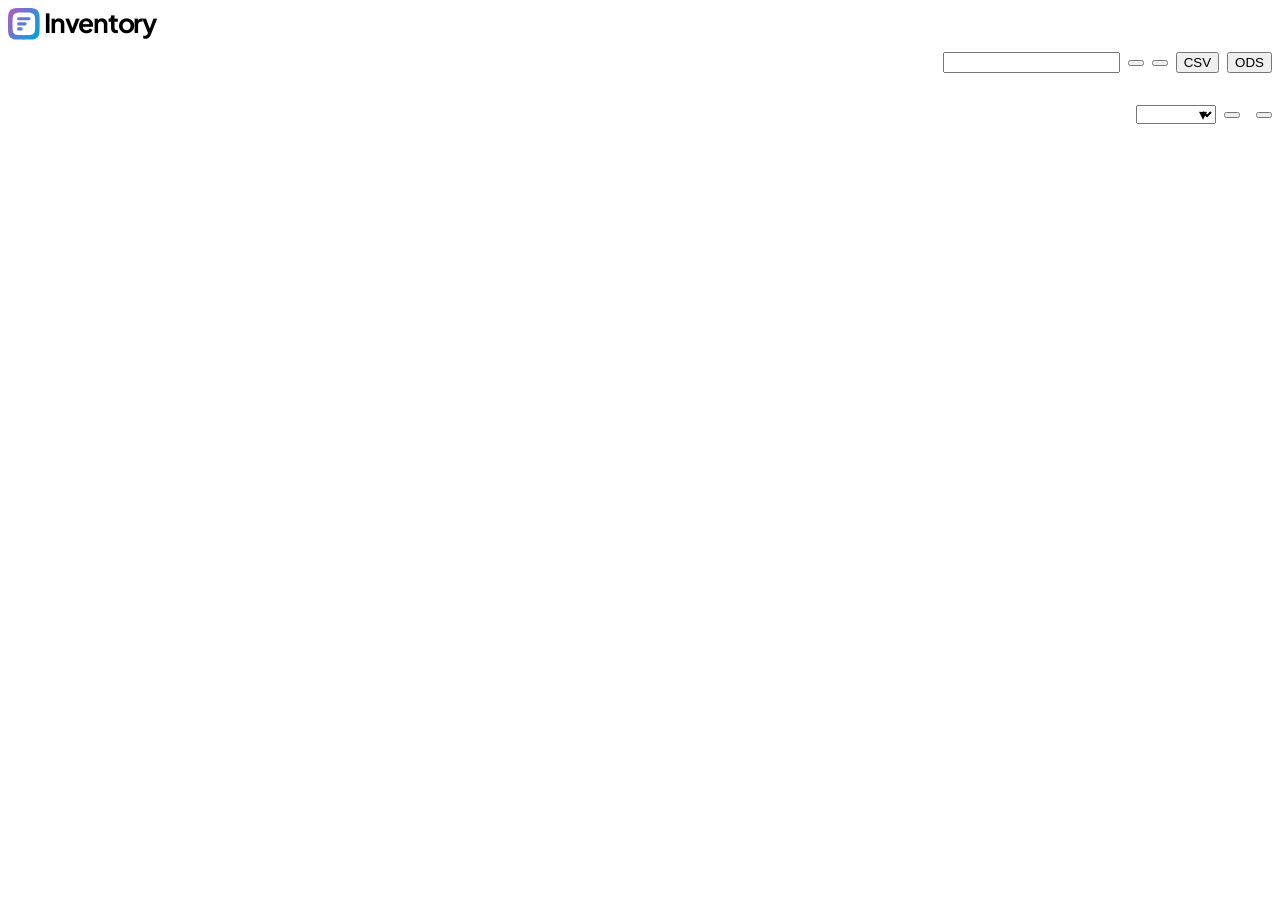
==== Jellyfin.Plugin.Inventory/Configuration/configPage.html @ 5aadf38c "feat: add genre and people columns and list audiobooks by book Added - A Genres column, where season" ====
<!DOCTYPE html>
<html lang="en">
<head>
    <meta charset="utf-8">
    <title>Inventory</title>
</head>
<body>
<div id="InventoryPage" data-role="page" class="page type-interior pluginConfigurationPage" data-require="emby-input,emby-button,emby-select">
    <div data-role="content">
        <div class="content-primary">
            <style>
                /* The web client sizes a page to the window below the app bar, and the table takes what the rest leaves. */
                #InventoryPage, #InventoryPage > [data-role="content"], #InventoryPage .content-primary {
                    display: flex; flex-direction: column; min-height: 0;
                }
                #InventoryPage > [data-role="content"], #InventoryPage .content-primary { flex: 1 1 auto; }
                /* Clipped, a window too low for the table's least height would cut the pager off. */
                #InventoryPage > [data-role="content"] { overflow: visible; }
                /* The web client keeps room for the music controls twice, and they only show while something plays. */
                #InventoryPage .content-primary { padding-bottom: 0 !important; }
                #InventoryPage { padding-bottom: 1em !important; }
                @font-face { font-family: "InventoryBrand"; font-weight: 700; font-display: block;
                    src: url([data-uri]) format("woff2"); }
                #InventoryPage .invBrand { line-height: 1; margin: 0 0 .35em; }
                .invBrand a {
                    display: inline-flex; align-items: center; gap: .18em; color: var(--jf-palette-text-primary, inherit);
                    text-decoration: none; font: 700 1.1em/1 "InventoryBrand", sans-serif; letter-spacing: -.05em;
                }
                .invBrand svg { width: 1.2em; height: 1.2em; flex: none; }
                /* The logo centers the capitals on the mark, and the box of the line sits 0.036em above them. */
                .invBrand span { position: relative; top: -.036em; }
                body:has(.nowPlayingBar:not(.nowPlayingBar-hidden)) #InventoryPage { padding-bottom: 5em !important; }
                .invBar { display: flex; flex-wrap: wrap; gap: .5em; align-items: center; margin-bottom: 1em; }
                .invTypes { display: flex; flex-wrap: wrap; gap: .4em; flex: 1 1 auto; }
                .invTools { display: flex; flex-wrap: wrap; gap: .5em; align-items: center; }
                .invType {
                    padding: .45em 1em; border-radius: 2em; cursor: pointer; border: none;
                    font-size: inherit; font-family: inherit; white-space: nowrap;
                    background: var(--jf-palette-action-hover, rgba(255,255,255,.08));
                    color: var(--jf-palette-text-primary, inherit);
                }
                .invType.selected {
                    background: var(--jf-palette-primary-main, #00a4dc);
                    color: var(--jf-palette-primary-contrastText, #000);
                }
                .invType .invCount { opacity: .7; margin-inline-start: .5em; display: inline-block;
                    min-width: .95em; text-align: right; position: relative; }
                .invType.invLoad .invCount { visibility: hidden; }
                .invType.invLoad .invCount::after { content: ""; visibility: visible;
                    position: absolute; inset: 0; margin: auto; width: .85em; height: .85em;
                    border-radius: 50%; border: .12em solid transparent;
                    border: .12em solid color-mix(in srgb, currentColor 22%, transparent);
                    border-top-color: currentColor; animation: invSpin .8s linear infinite; }
                .invLevels { display: flex; flex-wrap: wrap; gap: .6em; align-items: center; margin-bottom: 1em; }
                .invLevels label { color: var(--jf-palette-text-secondary, inherit); }
                .invLevels select { width: auto; min-width: 12em; }
                .invTable th.dragging { opacity: .4; }
                .invTable th.dropBefore { box-shadow: inset 2px 0 0 var(--jf-palette-primary-main, #00a4dc); }
                .invTable th.dropAfter { box-shadow: inset -2px 0 0 var(--jf-palette-primary-main, #00a4dc); }
                [dir="rtl"] .invTable th.dropBefore { box-shadow: inset -2px 0 0 var(--jf-palette-primary-main, #00a4dc); }
                [dir="rtl"] .invTable th.dropAfter { box-shadow: inset 2px 0 0 var(--jf-palette-primary-main, #00a4dc); }
                .invSearch { flex: 1 1 10em; max-width: 20em; }
                .invPanel {
                    border: 1px solid var(--jf-palette-divider, rgba(255,255,255,.15));
                    border-radius: var(--jf-shape-borderRadius, 4px);
                    padding: 1em; margin-bottom: 1em;
                    background: var(--jf-palette-background-paper, rgba(255,255,255,.03));
                }
                .invGroups { display: flex; flex-wrap: wrap; gap: 2em; }
                .invGroup h4 { margin: 0 0 .5em; color: var(--jf-palette-text-secondary, inherit); font-weight: 500; }
                .invGroup label { display: block; padding: .15em 0; cursor: pointer; }
                .invGroup input { margin-inline-end: .5em; accent-color: var(--jf-palette-primary-main, #00a4dc); }
                .invFilter { display: flex; flex-wrap: wrap; gap: .5em; align-items: center; margin-bottom: .6em; }
                .invFilter select { width: auto; min-width: 9em; }
                .invFilter .invOp select { min-width: 5em; }
                .invFilter input { width: auto; max-width: 14em; }
                .invFilter .invUnit { color: var(--jf-palette-text-secondary, inherit); }
                .invDrop {
                    border: none; background: none; cursor: pointer; padding: 0; font-size: 1.3em;
                    color: var(--jf-palette-text-secondary, inherit); min-width: 24px; min-height: 24px;
                }
                .invDrop:hover { color: var(--jf-palette-primary-main, #00a4dc); }
                .invScroll {
                    flex: 0 0 auto; min-height: 0; overflow: auto;
                    border-radius: var(--jf-shape-borderRadius, 4px);
                }
                /* Only rows that fill the least height give way to a low window, or a short table shrinks out of sight. */
                .invScroll:has(tbody tr:nth-child(5)) { flex-shrink: 1; min-height: 12em; }
                .invFilter input[aria-invalid="true"] { box-shadow: inset 0 0 0 2px var(--jf-palette-error-main, #f44336); }
                table.invTable { border-collapse: collapse; width: 100%; font-size: .92em; }
                .invTable th, .invTable td {
                    padding: .5em .75em; text-align: start; white-space: nowrap;
                    border-bottom: 1px solid var(--jf-palette-divider, rgba(255,255,255,.1));
                }
                /* Firefox draws sticky cells a little low after a wheel scroll, and the rows show above them. */
                .invTable thead { position: sticky; top: 0; z-index: 1; }
                .invTable th {
                    cursor: pointer; user-select: none; font-weight: 600;
                    background: var(--jf-palette-background-paper, #202020);
                    color: var(--jf-palette-text-secondary, inherit);
                    /* The collapsed border belongs to the table and scrolls away under the header. */
                    border-bottom: none;
                    box-shadow: inset 0 -1px 0 var(--jf-palette-divider, rgba(127,127,127,.35));
                }
                .invTable th:hover, .invTable th:focus-visible { color: var(--jf-palette-text-primary, inherit); }
                .invTable th.sorted { color: var(--jf-palette-primary-main, #00a4dc); }
                .invTable tbody tr:hover { background: var(--jf-palette-action-hover, rgba(255,255,255,.06)); }
                .invTable .num { text-align: end; font-variant-numeric: tabular-nums; }
                .invTable td.name { white-space: normal; min-width: 16em; }
                .invTable td.name a { color: inherit; text-decoration: none; }
                .invTable td.name a:hover { color: var(--jf-palette-primary-main, #00a4dc); text-decoration: underline; }
                .invTable td.path span, .invTable td.list span {
                    display: inline-block; max-width: 28em; overflow: hidden;
                    text-overflow: ellipsis; white-space: nowrap; vertical-align: bottom;
                }
                .invTable tr[data-depth="1"] { background: var(--jf-palette-action-hover, rgba(127,127,127,.05)); }
                .invTable tr[data-depth="2"] { background: var(--jf-palette-action-selected, rgba(127,127,127,.09)); }
                .invTwisty {
                    border: none; background: none; cursor: pointer; padding: 0; padding-inline-end: .4em;
                    color: var(--jf-palette-text-secondary, inherit); font-size: .8em;
                    width: 2em; min-width: 24px; min-height: 24px;
                }
                .invTwisty:hover { color: var(--jf-palette-primary-main, #00a4dc); }
                .invTwisty:focus-visible, .invType:focus-visible, .invDrop:focus-visible, .invTable th:focus-visible, .invBrand a:focus-visible {
                    outline: 2px solid var(--jf-palette-primary-main, #00a4dc); outline-offset: -2px;
                }
                .invIndent { display: inline-block; }
                .invLead { display: flex; align-items: baseline; }
                .invLead > .invIndent, .invLead > .invTwisty { flex: none; }
                .invFoot { display: flex; flex-wrap: wrap; gap: 1em; align-items: center; margin-top: 1em; }
                .invTotals { flex: 1 1 auto; color: var(--jf-palette-text-secondary, inherit); }
                .invPager { display: flex; flex-wrap: wrap; gap: .5em; align-items: center; }
                .invPager label { color: var(--jf-palette-text-secondary, inherit); }
                .invPager select { width: auto; min-width: 6em; }
                .invEmpty { padding: 2em; text-align: center; color: var(--jf-palette-text-secondary, inherit); }
                /* The class that takes the native arrow away applies whether or not the web
                   client got as far as inserting its own. */
                .invSelect { position: relative; display: inline-flex; align-items: center; }
                .invSelect > select { padding-inline-end: 1.9em; }
                .invSelect::after {
                    content: "\25be"; position: absolute; inset-inline-end: .55em;
                    pointer-events: none; color: var(--jf-palette-text-secondary, inherit);
                }
                @keyframes invSpin { to { transform: rotate(360deg); } }
                .invBusy { position: relative; }
                .invBusy > span { visibility: hidden; }
                /* Auto margins rather than half its own size, which the border would offset. */
                .invBusy::after { content: ""; position: absolute; inset: 0; margin: auto;
                    width: 1.1em; height: 1.1em; border-radius: 50%;
                    border: .15em solid transparent;
                    border: .15em solid color-mix(in srgb, currentColor 22%, transparent);
                    border-top-color: currentColor;
                    animation: invSpin .8s linear infinite; }
                /* jellyfin-web carries no disabled state for these buttons. */
                #InventoryPage button[disabled] { opacity: .5; pointer-events: none; }
                .invTwisty[data-busy] { animation: invSpin .8s linear infinite; }
                @media (prefers-reduced-motion: reduce) {
                    .invBusy::after, .invType.invLoad .invCount::after,
                    .invTwisty[data-busy] { animation-duration: 2.4s; }
                }
            </style>

            <h2 class="sectionTitle invBrand">
                <a href="https://github.com/ivenos/jellyfin_inventory" target="_blank" rel="noopener noreferrer" title="github.com/ivenos/jellyfin_inventory">
                    <svg viewBox="32 32 448 448" aria-hidden="true" focusable="false">
                        <defs><linearGradient id="invMarkGradient" gradientUnits="userSpaceOnUse" x1="34" y1="128" x2="478" y2="384"><stop offset="0" stop-color="#AA5CC3"/><stop offset="1" stop-color="#00A4DC"/></linearGradient></defs>
                        <path fill="url(#invMarkGradient)" fill-rule="evenodd" d="M480 256C480 286.2 479.7 326.1 479.1 346.6C478.6 367.1 477.7 369.6 476.6 378.8C475.4 388.1 474 395.2 472.3 402.2C470.5 409.1 468.5 415 466.1 420.6C463.8 426.2 461.1 431.1 458.1 435.7C455.1 440.2 451.8 444.3 448 448C444.3 451.8 440.2 455.1 435.7 458.1C431.1 461.1 426.2 463.8 420.6 466.1C415 468.5 409.1 470.5 402.2 472.3C395.2 474 388.1 475.4 378.8 476.6C369.6 477.7 367.1 478.6 346.6 479.1C326.1 479.7 286.2 480 256 480C225.8 480 185.9 479.7 165.4 479.1C144.9 478.6 142.4 477.7 133.2 476.6C123.9 475.4 116.8 474 109.8 472.3C102.9 470.5 97 468.5 91.4 466.1C85.8 463.8 80.9 461.1 76.3 458.1C71.8 455.1 67.7 451.8 64 448C60.2 444.3 56.9 440.2 53.9 435.7C50.9 431.1 48.2 426.2 45.9 420.6C43.5 415 41.5 409.1 39.7 402.2C38 395.2 36.6 388.1 35.4 378.8C34.3 369.6 33.4 367.1 32.9 346.6C32.3 326.1 32 286.2 32 256C32 225.8 32.3 185.9 32.9 165.4C33.4 144.9 34.3 142.4 35.4 133.2C36.6 123.9 38 116.8 39.7 109.8C41.5 102.9 43.5 97 45.9 91.4C48.2 85.8 50.9 80.9 53.9 76.3C56.9 71.8 60.2 67.7 64 64C67.7 60.2 71.8 56.9 76.3 53.9C80.9 50.9 85.8 48.2 91.4 45.9C97 43.5 102.9 41.5 109.8 39.7C116.8 38 123.9 36.6 133.2 35.4C142.4 34.3 144.9 33.4 165.4 32.9C185.9 32.3 225.8 32 256 32C286.2 32 326.1 32.3 346.6 32.9C367.1 33.4 369.6 34.3 378.8 35.4C388.1 36.6 395.2 38 402.2 39.7C409.1 41.5 415 43.5 420.6 45.9C426.2 48.2 431.1 50.9 435.7 53.9C440.2 56.9 444.3 60.2 448 64C451.8 67.7 455.1 71.8 458.1 76.3C461.1 80.9 463.8 85.8 466.1 91.4C468.5 97 470.5 102.9 472.3 109.8C474 116.8 475.4 123.9 476.6 133.2C477.7 142.4 478.6 144.9 479.1 165.4C479.7 185.9 480 225.8 480 256ZM416 256C416 277.6 415.8 306.1 415.4 320.7C415 335.4 414.4 337.1 413.6 343.7C412.7 350.4 411.7 355.4 410.5 360.4C409.2 365.4 407.8 369.6 406.1 373.6C404.4 377.6 402.5 381.1 400.4 384.3C398.2 387.6 395.8 390.5 393.2 393.2C390.5 395.8 387.6 398.2 384.3 400.4C381.1 402.5 377.6 404.4 373.6 406.1C369.6 407.8 365.4 409.2 360.4 410.5C355.4 411.7 350.4 412.7 343.7 413.6C337.1 414.4 335.4 415 320.7 415.4C306.1 415.8 277.6 416 256 416C234.4 416 205.9 415.8 191.3 415.4C176.6 415 174.9 414.4 168.3 413.6C161.6 412.7 156.6 411.7 151.6 410.5C146.6 409.2 142.4 407.8 138.4 406.1C134.4 404.4 130.9 402.5 127.7 400.4C124.4 398.2 121.5 395.8 118.8 393.2C116.2 390.5 113.8 387.6 111.6 384.3C109.5 381.1 107.6 377.6 105.9 373.6C104.2 369.6 102.8 365.4 101.5 360.4C100.3 355.4 99.3 350.4 98.4 343.7C97.6 337.1 97 335.4 96.6 320.7C96.2 306.1 96 277.6 96 256C96 234.4 96.2 205.9 96.6 191.3C97 176.6 97.6 174.9 98.4 168.3C99.3 161.6 100.3 156.6 101.5 151.6C102.8 146.6 104.2 142.4 105.9 138.4C107.6 134.4 109.5 130.9 111.6 127.7C113.8 124.4 116.2 121.5 118.8 118.8C121.5 116.2 124.4 113.8 127.7 111.6C130.9 109.5 134.4 107.6 138.4 105.9C142.4 104.2 146.6 102.8 151.6 101.5C156.6 100.3 161.6 99.3 168.3 98.4C174.9 97.6 176.6 97 191.3 96.6C205.9 96.2 234.4 96 256 96C277.6 96 306.1 96.2 320.7 96.6C335.4 97 337.1 97.6 343.7 98.4C350.4 99.3 355.4 100.3 360.4 101.5C365.4 102.8 369.6 104.2 373.6 105.9C377.6 107.6 381.1 109.5 384.3 111.6C387.6 113.8 390.5 116.2 393.2 118.8C395.8 121.5 398.2 124.4 400.4 127.7C402.5 130.9 404.4 134.4 406.1 138.4C407.8 142.4 409.2 146.6 410.5 151.6C411.7 156.6 412.7 161.6 413.6 168.3C414.4 174.9 415 176.6 415.4 191.3C415.8 205.9 416 234.4 416 256ZM182 162H330A22 22 0 0 1 330 206H182A22 22 0 0 1 182 162ZM182 234H274A22 22 0 0 1 274 278H182A22 22 0 0 1 182 234ZM182 306H218A22 22 0 0 1 218 350H182A22 22 0 0 1 182 306Z"/>
                    </svg>
                    <span id="invTitle">Inventory</span>
                </a>
            </h2>

            <div class="invBar">
                <div class="invTypes" id="invTypes"></div>
                <div class="invTools">
                    <input type="search" id="invSearch" class="invSearch emby-input" />
                    <button is="emby-button" type="button" id="invColumnsBtn" class="raised emby-button"
                            aria-expanded="false" aria-controls="invColumnsPanel">
                        <span id="invColumnsLabel"></span>
                    </button>
                    <button is="emby-button" type="button" id="invFilterBtn" class="raised emby-button"
                            aria-expanded="false" aria-controls="invFilterPanel">
                        <span id="invFilterLabel"></span>
                    </button>
                    <button is="emby-button" type="button" id="invCsv" class="raised emby-button"><span>CSV</span></button>
                    <button is="emby-button" type="button" id="invOds" class="raised emby-button"><span>ODS</span></button>
                </div>
            </div>

            <div class="invLevels" id="invLevels" style="display:none">
                <label class="selectLabel" for="invExpand" id="invExpandLabel"></label>
                <div class="invSelect selectContainer selectContainer-inline">
                    <select is="emby-select" id="invExpand" class="emby-select-withcolor emby-select"></select>
                </div>
            </div>

            <div class="invPanel" id="invColumnsPanel" style="display:none">
                <div class="invGroups" id="invGroups"></div>
            </div>

            <div class="invPanel" id="invFilterPanel" style="display:none">
                <div id="invFilters"></div>
                <button is="emby-button" type="button" id="invFilterAdd" class="raised emby-button"><span id="invFilterAddLabel"></span></button>
            </div>

            <div class="invScroll">
                <table class="invTable">
                    <thead><tr id="invHead"></tr></thead>
                    <tbody id="invBody"></tbody>
                </table>
            </div>
            <div class="invEmpty" id="invEmpty" style="display:none" role="status" aria-live="polite"></div>

            <div class="invFoot">
                <div class="invTotals" id="invTotals" role="status" aria-live="polite"></div>
                <div class="invPager">
                    <label class="selectLabel" for="invSize" id="invSizeLabel"></label>
                    <div class="invSelect selectContainer selectContainer-inline">
                        <select is="emby-select" id="invSize" class="emby-select-withcolor emby-select"></select>
                    </div>
                    <button is="emby-button" type="button" id="invPrev" class="raised emby-button"><span id="invPrevLabel"></span></button>
                    <span id="invPage" aria-live="polite"></span>
                    <button is="emby-button" type="button" id="invNext" class="raised emby-button"><span id="invNextLabel"></span></button>
                </div>
            </div>
        </div>
    </div>

    <script type="text/javascript">
        (function () {
            // The web client can still hold an earlier view of this page, whose controls are taken.
            var page = document.querySelector('#InventoryPage:not([data-bound])');
            page.setAttribute('data-bound', '');
            var showing = false;
            // Jellyfin keeps the chosen interface language on the root element and updates it live.
            var culture = document.documentElement.getAttribute('lang') || 'en-US';
            try { (0).toLocaleString(culture); } catch (e) { culture = 'en-US'; }
            var plural = new Intl.PluralRules(culture);
            var state = { type: null, level: null, levels: [], expandTo: 0, sortBy: null, descending: false, start: 0, limit: 100, search: '', filters: [], total: 0 };
            var schema = { mediaTypes: [], columns: [], strings: {} };
            // Every response is checked against this, so a slower earlier one cannot paint over a later.
            var generation = 0;
            var visit = 0;
            // What the rows on screen answer, so a request that fails knows whether they still do.
            var drawn = null;

            function t(key, fallback) {
                return schema.strings[key] || fallback || key;
            }

            function url(path, params) {
                params = params || {};
                params.culture = culture;
                return ApiClient.getUrl('Inventory/' + path, params);
            }

            function decimal(value, digits) {
                return Number(value).toLocaleString(culture, {
                    minimumFractionDigits: digits,
                    maximumFractionDigits: digits
                });
            }

            function bytes(v) {
                if (v === null || v === undefined) { return ''; }
                var units = ['B', 'KB', 'MB', 'GB', 'TB', 'PB'], i = 0, n = Number(v);
                while (n >= 1024 && i < units.length - 1) { n /= 1024; i++; }
                var digits = i === 0 ? 0 : (n < 10 ? 2 : 1);
                // Rounding can carry the value over the next unit, and nobody writes 1024.0 MB.
                if (i < units.length - 1 && Number(n.toFixed(digits)) >= 1024) { n /= 1024; i++; digits = 2; }
                return decimal(n, digits) + ' ' + units[i];
            }

            function bitrate(v) {
                // A 128 kbit/s track and a 32 kbit/s audiobook both read as 0.03 Mbit/s otherwise.
                var kbit = Number(v) / 1000;
                return Math.round(kbit) < 1000
                    ? decimal(Math.round(kbit), 0) + ' kbit/s'
                    : decimal(kbit / 1000, 2) + ' Mbit/s';
            }

            function duration(seconds) {
                if (!seconds) { return ''; }
                var whole = Math.round(seconds);
                if (whole < 60) { return decimal(whole, 0) + ' s'; }
                var h = Math.floor(whole / 3600), m = Math.round((whole % 3600) / 60);
                if (m === 60) { h++; m = 0; }
                return h > 0 ? decimal(h, 0) + ' h ' + decimal(m, 0) + ' min' : decimal(m, 0) + ' min';
            }

            function format(value, kind) {
                if (value === null || value === undefined || value === '') { return ''; }
                // A column whose children disagree arrives as the worded marker, so every branch
                // that would otherwise compute with it prints it instead.
                switch (kind) {
                    case 'Bytes':
                    case 'BytesPerHour': return typeof value === 'number' ? bytes(value) : String(value);
                    case 'Duration': return typeof value === 'number' ? duration(value) : String(value);
                    case 'Bitrate': return typeof value === 'number' ? bitrate(value) : String(value);
                    case 'FrameRate': return typeof value === 'number'
                        ? Number(value).toLocaleString(culture, { maximumFractionDigits: 3 })
                        : String(value);
                    // The server sends UTC and the export writes the UTC day, so the table shows
                    // that day too rather than a different one either side of midnight.
                    case 'Date':
                        var day = new Date(value);
                        return isNaN(day.getTime()) ? String(value) : day.toLocaleDateString(culture, { timeZone: 'UTC' });
                    case 'Boolean': return typeof value === 'boolean' ? (value ? t('Yes') : t('No')) : String(value);
                    case 'Number': return typeof value === 'number' ? Number(value).toLocaleString(culture) : String(value);
                    case 'Plain': return typeof value === 'number'
                        ? Number(value).toLocaleString(culture, { useGrouping: false })
                        : String(value);
                    default: return String(value);
                }
            }

            function isNumeric(kind) {
                return ['Bytes', 'BytesPerHour', 'Duration', 'Bitrate', 'FrameRate', 'Number', 'Plain'].indexOf(kind) !== -1;
            }

            function columnOf(key) {
                return schema.columns.filter(function (column) { return column.Key === key; })[0];
            }

            // The value box takes the unit the table prints, the server the one it keeps.
            function scale(format) {
                switch (format) {
                    case 'Bytes':
                    case 'BytesPerHour': return { by: 1073741824, unit: 'GB' };
                    case 'Duration': return { by: 60, unit: 'min' };
                    case 'Bitrate': return { by: 1000, unit: 'kbit/s' };
                    default: return { by: 1, unit: '' };
                }
            }

            var bare = { empty: true, notEmpty: true };

            function ungrouped(text) {
                var group = new Intl.NumberFormat(culture).formatToParts(1234567)
                    .filter(function (part) { return part.type === 'group'; })[0];
                if (!group) { return text; }
                var mark = /\s/.test(group.value) ? '\\s' : '\\' + group.value;
                return new RegExp('^[+-]?[1-9]\\d{0,2}(' + mark + '\\d{3})+([.,]\\d*)?$').test(text)
                    ? text.replace(new RegExp(mark, 'g'), '')
                    : text;
            }

            function operand(filter, format) {
                var text = filter.value;
                if (format === 'Date') { return /^\d{4}-\d{2}-\d{2}$/.test(text) ? text : null; }
                if (!isNumeric(format)) { return text === '' ? null : text; }
                if (format !== 'FrameRate') { text = ungrouped(text); }
                var number = /^[+-]?(\d+([.,]\d*)?|[.,]\d+)$/.test(text) ? Number(text.replace(',', '.')) : NaN;
                return isFinite(number) ? String(number * scale(format).by) : null;
            }

            function conditions() {
                var list = [];
                state.filters.forEach(function (filter) {
                    var column = columnOf(filter.column);
                    if (!column) { return; }
                    if (bare[filter.op]) {
                        list.push({ column: filter.column, op: filter.op });
                        return;
                    }

                    var value = operand(filter, column.Format);
                    if (value !== null) { list.push({ column: filter.column, op: filter.op, value: value }); }
                });
                return list;
            }

            // A folder row has no single value to hold a condition against, so a filtered table
            // lists the level the tab is expanded to, flat.
            function listing() {
                var filters = conditions();
                var opened = filters.length ? state.levels[state.expandTo] : null;
                return {
                    level: opened ? opened.Level : state.level,
                    filters: filters.length ? JSON.stringify(filters) : ''
                };
            }

            // A number column pushes its indentation against the far edge, the same at every depth.
            function tree(column) {
                return column === firstColumn && anyExpandable;
            }

            function applyStaticLabels() {
                page.querySelector('#invTitle').textContent = t('Title', 'Inventory');
                page.querySelector('#invSearch').setAttribute('placeholder', t('Search', 'Search'));
                page.querySelector('#invSearch').setAttribute('aria-label', t('Search', 'Search'));
                page.querySelector('#invColumnsLabel').textContent = t('Columns', 'Columns');
                page.querySelector('#invFilterAddLabel').textContent = t('AddFilter', 'Add filter');
                labelFilters();
                page.querySelector('#invSizeLabel').textContent = t('RowsPerPage', 'Rows per page');
                page.querySelector('#invPrevLabel').textContent = t('Previous', 'Previous');
                page.querySelector('#invNextLabel').textContent = t('Next', 'Next');
                page.querySelector('#invEmpty').textContent = t('Empty', 'Nothing here.');
                page.querySelector('.invTable').setAttribute('aria-label', t('Title', 'Inventory'));
            }

            var typeKeys = null;

            function renderTypes() {
                var host = page.querySelector('#invTypes');
                var keys = schema.mediaTypes.map(function (type) {
                    return type.MediaType + ':' + type.Label + ':' + type.Count;
                }).join(',');

                if (typeKeys === keys) {
                    markType(host);
                    return;
                }

                typeKeys = keys;
                host.innerHTML = '';
                schema.mediaTypes.forEach(function (type) {
                    var button = document.createElement('button');
                    button.type = 'button';
                    button.className = 'invType';
                    button.setAttribute('data-type', type.MediaType);
                    var caption = document.createElement('span');
                    caption.textContent = type.Label;
                    var count = document.createElement('span');
                    count.className = 'invCount';
                    count.textContent = type.Count.toLocaleString(culture);
                    button.appendChild(caption);
                    button.appendChild(document.createTextNode(' '));
                    button.appendChild(count);
                    button.addEventListener('click', function () { selectType(type.MediaType); });
                    host.appendChild(button);
                });
                markType(host);
            }

            function markType(host) {
                Array.prototype.slice.call(host.children).forEach(function (button) {
                    var selected = button.getAttribute('data-type') === state.type;
                    button.classList.toggle('selected', selected);
                    button.setAttribute('aria-pressed', selected ? 'true' : 'false');
                });
            }

            function renderExpandBar() {
                var host = page.querySelector('#invLevels');
                if (state.levels.length < 2 || (state.search && !conditions().length)) {
                    host.style.display = 'none';
                    return;
                }

                host.style.display = '';
                page.querySelector('#invExpandLabel').textContent = t('ExpandTo');

                var select = page.querySelector('#invExpand');
                select.innerHTML = '';
                state.levels.forEach(function (level, index) {
                    var option = document.createElement('option');
                    option.value = String(index);
                    option.textContent = level.Label;
                    select.appendChild(option);
                });
                select.value = String(state.expandTo);
            }

            // A size written into the configuration file by hand is offered alongside the usual ones
            // rather than rounded away.
            function renderPageSizes() {
                var sizes = [50, 100, 250, 500, 1000, 5000, 10000];
                if (sizes.indexOf(state.limit) === -1) {
                    sizes.push(state.limit);
                    sizes.sort(function (a, b) { return a - b; });
                }

                var select = page.querySelector('#invSize');
                select.innerHTML = '';
                sizes.forEach(function (size) {
                    var option = document.createElement('option');
                    option.value = String(size);
                    option.textContent = size.toLocaleString(culture);
                    select.appendChild(option);
                });
                select.value = String(state.limit);
            }

            function setPageSize(size) {
                state.limit = size;
                state.start = 0;
                remember(url('PageSize', { size: size }));

                load();
            }

            function remember(target) {
                saving = saving.then(function () {
                    return ApiClient.ajax({ type: 'POST', url: target })
                        .catch(function () { /* the view is already updated; remembering is best effort */ });
                });
            }

            function setExpansion(depth) {
                state.expandTo = depth;
                var level = state.levels[depth].Level;
                // The schema is read once per visit, and coming back to the tab reads this field.
                schema.mediaTypes.forEach(function (type) {
                    if (type.MediaType === state.type) { type.ExpandedTo = level; }
                });

                remember(url('Expand', { mediaType: state.type, level: level }));

                // A filtered table lists that level itself, and its pages are not the ones before.
                if (conditions().length) { state.start = 0; }
                // Drawing the page again is what discards a slower earlier chain.
                load();
            }

            function labelFilters() {
                var count = conditions().length;
                page.querySelector('#invFilterLabel').textContent = t('Filters', 'Filters')
                    + (count ? ' (' + count.toLocaleString(culture) + ')' : '');
                page.querySelector('#invFilterAdd').disabled = state.filters.length >= schema.maxFilters;
            }

            function picker(label) {
                var wrap = document.createElement('div');
                wrap.className = 'invSelect selectContainer selectContainer-inline';
                var select = document.createElement('select');
                select.className = 'emby-select-withcolor emby-select';
                select.setAttribute('aria-label', label);
                wrap.appendChild(select);
                return select;
            }

            function choice(select, value, label) {
                var option = document.createElement('option');
                option.value = value;
                option.textContent = label;
                select.appendChild(option);
            }

            function filterRow(filter) {
                var row = document.createElement('div');
                row.className = 'invFilter';
                var format = columnOf(filter.column).Format;

                var column = picker(t('FilterColumn', 'Column'));
                var groups = {};
                schema.columns.forEach(function (offered) {
                    if (!groups[offered.GroupKey]) {
                        groups[offered.GroupKey] = document.createElement('optgroup');
                        groups[offered.GroupKey].label = offered.Group;
                        column.appendChild(groups[offered.GroupKey]);
                    }
                    choice(groups[offered.GroupKey], offered.Key, offered.Label);
                });
                column.value = filter.column;
                column.addEventListener('change', function () {
                    filter.column = column.value;
                    filter.op = columnOf(filter.column).Operators[0];
                    filter.value = '';
                    var fresh = filterRow(filter);
                    row.replaceWith(fresh);
                    fresh.querySelector('select').focus();
                    applyFilters();
                });
                row.appendChild(column.parentNode);

                var symbols = { eq: '=', ne: '\u2260', ge: '\u2265', le: '\u2264' };
                var op = picker(t('FilterCondition', 'Condition'));
                columnOf(filter.column).Operators.forEach(function (name) {
                    choice(op, name, symbols[name] || t('op.' + name));
                });
                op.parentNode.classList.add('invOp');
                op.value = filter.op;
                op.addEventListener('change', function () {
                    var redraw = bare[filter.op] || bare[op.value];
                    filter.op = op.value;
                    if (redraw) {
                        var fresh = filterRow(filter);
                        row.replaceWith(fresh);
                        fresh.querySelector('.invOp select').focus();
                    }

                    applyFilters();
                });
                row.appendChild(op.parentNode);

                var valued = !bare[filter.op];
                var offered = columnOf(filter.column).Values;
                if (valued && (format === 'Boolean' || offered)) {
                    var pick = picker(t('FilterValue', 'Value'));
                    if (offered) {
                        offered.forEach(function (name) { choice(pick, name, name); });
                    } else {
                        choice(pick, 'true', t('Yes', 'Yes'));
                        choice(pick, 'false', t('No', 'No'));
                    }
                    // A select has no empty state to wait in, so the condition holds as it appears.
                    if (filter.value === '') { filter.value = offered ? offered[0] : 'true'; }
                    pick.value = filter.value;
                    pick.addEventListener('change', function () {
                        filter.value = pick.value;
                        applyFilters();
                    });
                    row.appendChild(pick.parentNode);
                } else if (valued) {
                    var value = document.createElement('input');
                    value.className = 'emby-input';
                    // A number box drops a decimal comma and turns a wheel over it into another value.
                    value.type = format === 'Date' ? 'date' : 'text';
                    if (isNumeric(format)) { value.setAttribute('inputmode', 'decimal'); }
                    value.setAttribute('aria-label', t('FilterValue', 'Value'));
                    value.value = filter.value;
                    var judge = function () {
                        value.setAttribute('aria-invalid', filter.value !== '' && operand(filter, format) === null ? 'true' : 'false');
                    };
                    judge();
                    value.addEventListener('input', function () {
                        filter.value = value.value.trim();
                        judge();
                        clearTimeout(filterTimer);
                        filterTimer = setTimeout(applyFilters, 250);
                    });
                    row.appendChild(value);
                }

                if (valued && scale(format).unit) {
                    var unit = document.createElement('span');
                    unit.className = 'invUnit';
                    unit.textContent = scale(format).unit;
                    row.appendChild(unit);
                }

                var drop = document.createElement('button');
                drop.type = 'button';
                drop.className = 'invDrop';
                drop.setAttribute('aria-label', t('RemoveFilter', 'Remove filter'));
                drop.textContent = '\u00d7';
                drop.addEventListener('click', function () {
                    state.filters.splice(state.filters.indexOf(filter), 1);
                    row.remove();
                    applyFilters();
                    // Taking away the control under the caret drops the focus to the body.
                    page.querySelector('#invFilterAdd').focus();
                });
                row.appendChild(drop);

                return row;
            }

            function renderFilters() {
                var host = page.querySelector('#invFilters');
                state.filters = state.filters.filter(function (filter) {
                    var column = columnOf(filter.column);
                    return column && column.Operators.indexOf(filter.op) !== -1;
                });
                host.innerHTML = '';
                state.filters.forEach(function (filter) { host.appendChild(filterRow(filter)); });
                labelFilters();
            }

            var filterTimer;
            var applied = '';

            function applyFilters() {
                clearTimeout(filterTimer);
                labelFilters();
                // A condition still waiting for its value asks for nothing the table does not show.
                if (listing().filters === applied) { return; }
                load();
            }

            function setTwisty(twisty, isOpen) {
                if (!twisty) { return; }
                twisty.setAttribute('data-open', isOpen ? '1' : '0');
                twisty.setAttribute('aria-expanded', isOpen ? 'true' : 'false');
                var what = twisty.getAttribute('data-name');
                var says = isOpen ? t('Collapse', 'Collapse') : t('Expand', 'Expand');
                twisty.setAttribute('aria-label', what ? says + ' ' + what : says);
                var glyph = twisty.querySelector('span') || twisty;
                var closed = document.documentElement.getAttribute('dir') === 'rtl' ? '\u25c0' : '\u25b6';
                glyph.textContent = isOpen ? '\u25bc' : closed;
            }

            // One request per level rather than one per row: expanding a page of series would
            // otherwise fire a request for every series, and again for every season.
            function children(level, ids, mine) {
                // A page of series carries far more season ids than fit in a request line.
                var batches = [];
                for (var i = 0; i < ids.length; i += 50) {
                    batches.push(ids.slice(i, i + 50));
                }

                var rows = [];
                var at = 0;
                // Four at a time: ten thousand rows to a page would otherwise open two hundred
                // requests at once. Which answers first does not matter, they are keyed by parent.
                function worker() {
                    // The address is built when the batch runs, and the tab may have moved on.
                    if (at >= batches.length || mine !== generation) { return Promise.resolve(); }
                    var batch = batches[at];
                    at++;
                    return ApiClient.getJSON(url('Items', {
                        mediaType: state.type,
                        level: level,
                        parentIds: batch.join(','),
                        columnLevel: state.levels[0].Level,
                        sortBy: state.sortBy || '',
                        descending: state.descending
                    })).then(function (result) {
                        rows = rows.concat(result.Rows);
                        return worker();
                    });
                }

                return Promise.all([worker(), worker(), worker(), worker()]).then(function () {
                    return rows;
                });
            }

            function expandLevel(depth) {
                var mine = generation;
                var body = page.querySelector('#invBody');
                var parents = Array.prototype.slice.call(body.querySelectorAll('tr'))
                    .filter(function (tr) {
                        var twisty = tr.querySelector('.invTwisty');
                        return Number(tr.getAttribute('data-depth')) === depth - 1
                            && twisty && twisty.getAttribute('data-open') !== '1';
                    });

                if (!parents.length || !state.levels[depth]) { return Promise.resolve(); }

                parents.forEach(function (tr) {
                    var twisty = tr.querySelector('.invTwisty');
                    setTwisty(twisty, true);
                    twisty.setAttribute('data-busy', '1');
                });

                return children(state.levels[depth].Level, parents.map(function (tr) {
                    return tr.getAttribute('data-id');
                }), mine).then(function (rows) {
                    parents.forEach(function (tr) {
                        var twisty = tr.querySelector('.invTwisty');
                        twisty.removeAttribute('data-busy');
                        // A control cannot stay open over children that are being thrown away.
                        if (mine !== generation) { setTwisty(twisty, false); }
                    });
                    if (mine !== generation) { return; }

                    var byParent = {};
                    rows.forEach(function (row) {
                        (byParent[row.ParentId] = byParent[row.ParentId] || []).push(row);
                    });

                    parents.forEach(function (tr) {
                        var twisty = tr.querySelector('.invTwisty');
                        if (twisty.getAttribute('data-open') !== '1') { return; }
                        place(tr, byParent[tr.getAttribute('data-id')] || [], twisty, depth);
                    });
                }).catch(function () {
                    parents.forEach(function (tr) {
                        var twisty = tr.querySelector('.invTwisty');
                        twisty.removeAttribute('data-busy');
                        setTwisty(twisty, false);
                    });
                    if (mine !== generation) { return; }
                    Dashboard.alert(t('LoadFailed', 'Could not load the inventory.'));
                });
            }

            function expandTo(depth) {
                // Read once for the chain, or a later level carries on against a newer table.
                var mine = generation;
                var chain = Promise.resolve();
                for (var d = 1; d <= depth; d++) {
                    chain = chain.then(function (level) {
                        return mine === generation ? expandLevel(level) : undefined;
                    }.bind(null, d));
                }
                return chain.catch(function () { });
            }

            function selectType(mediaType, returning) {
                var type = null;
                schema.mediaTypes.forEach(function (candidate) {
                    if (candidate.MediaType === mediaType) { type = candidate; }
                });
                if (!type) { return; }

                state.type = mediaType;
                state.levels = type.Levels;
                pending = null;
                state.total = 0;
                state.level = type.Levels[0].Level;
                state.expandTo = Math.max(0, type.Levels.map(function (l) { return l.Level; })
                    .indexOf(type.ExpandedTo));
                if (!returning) {
                    state.start = 0;
                    state.sortBy = null;
                    state.descending = false;
                }
                renderTypes();
                renderExpandBar();
                load();
            }

            function renderColumnPicker() {
                var host = page.querySelector('#invGroups');
                var chosen = columnKeys();

                // Only the ticks move; rebuilding would take the focus off the box just toggled.
                if (host.childElementCount) {
                    mark(host, chosen);
                    return;
                }

                var groups = [];
                var byKey = {};
                schema.columns.forEach(function (column) {
                    if (!byKey[column.GroupKey]) {
                        byKey[column.GroupKey] = { label: column.Group, columns: [] };
                        groups.push(byKey[column.GroupKey]);
                    }
                    byKey[column.GroupKey].columns.push(column);
                });

                host.innerHTML = '';
                groups.forEach(function (group) {
                    var box = document.createElement('div');
                    box.className = 'invGroup';
                    var title = document.createElement('h4');
                    title.textContent = group.label;
                    box.appendChild(title);

                    group.columns.forEach(function (column) {
                        var label = document.createElement('label');
                        var input = document.createElement('input');
                        input.type = 'checkbox';
                        input.setAttribute('data-key', column.Key);
                        input.addEventListener('change', function () {
                            // Built from the order the table has rather than from the boxes, which
                            // stand in the order the picker offers them and would undo a reordering.
                            var keys = columnKeys().slice();
                            var at = keys.indexOf(column.Key);
                            if (input.checked) {
                                if (at === -1) { insert(keys, column.Key); }
                            } else if (at !== -1) {
                                keys.splice(at, 1);
                            }

                            // The boxes only lock when the picker draws, so this can be the last.
                            if (!keys.length) {
                                input.checked = true;
                                return;
                            }

                            if (state.sortBy && keys.indexOf(state.sortBy) === -1) {
                                state.sortBy = null;
                                state.descending = false;
                            }

                            saveColumns(keys);
                        });
                        label.appendChild(input);
                        label.appendChild(document.createTextNode(column.Label));
                        box.appendChild(label);
                    });

                    host.appendChild(box);
                });

                mark(host, chosen);
            }

            // Behind the last chosen column the picker offers before it.
            function insert(keys, key) {
                var offered = schema.columns.map(function (c) { return c.Key; });
                var at = 0;
                keys.forEach(function (chosen, index) {
                    if (offered.indexOf(chosen) < offered.indexOf(key)) { at = index + 1; }
                });
                keys.splice(at, 0, key);
            }

            function mark(host, chosen) {
                Array.prototype.slice.call(host.querySelectorAll('input')).forEach(function (box) {
                    box.checked = chosen.indexOf(box.getAttribute('data-key')) !== -1;
                });

                // The table needs one column, so the last one left is held rather than snapping back.
                var only = chosen.length === 1;
                Array.prototype.slice.call(host.querySelectorAll('input')).forEach(function (box) {
                    box.disabled = only && box.checked;
                });
            }

            var pending = null;
            var outstanding = 0;
            var saving = Promise.resolve();

            // The order the table will have once the request lands, so a second change made before
            // it does builds on the first instead of undoing it.
            function columnKeys() {
                return pending || activeColumns.map(function (c) { return c.Key; });
            }

            function saveColumns(keys) {
                // The picker stands over the table that is drawn, not over the one on its way in.
                if (columnLevel !== state.level) {
                    renderColumnPicker();
                    return;
                }

                pending = keys;
                outstanding++;
                // The level the columns on screen belong to: a queued request builds its address
                // only once it runs, by which time the tab may have changed.
                var level = columnLevel;
                // Chained, because the server keeps whichever request arrives last.
                saving = saving.then(function () {
                    return ApiClient.ajax({
                        type: 'POST',
                        url: url('Columns', { level: level }),
                        data: JSON.stringify(keys),
                        contentType: 'application/json'
                    }).then(function () {
                        outstanding--;
                        load();
                    }).catch(function () {
                        outstanding--;
                        if (showing) { Dashboard.alert(t('SaveFailed', 'Could not save the columns.')); }
                        load();
                    });
                });
            }

            function cell(row, column, depth, expandable) {
                var td = document.createElement('td');
                if (isNumeric(column.Format) && !tree(column)) { td.className = 'num'; }
                if (column.Key === 'name' || column.Key === 'series') { td.className = 'name'; }
                if (column.Key === 'path') { td.className = 'path'; td.title = row.Values[column.Key] || ''; }
                var listed = column.List === true;
                if (listed) { td.className = 'list'; td.title = row.Values[column.Key] || ''; }

                var into = td;
                if (column === firstColumn) {
                    if (depth > 0 || anyExpandable) {
                        into = document.createElement('div');
                        into.className = 'invLead';
                        td.appendChild(into);
                    }

                    var indent = document.createElement('span');
                    indent.className = 'invIndent';
                    indent.style.width = (depth * 1.6) + 'em';
                    into.appendChild(indent);

                    if (expandable) {
                        var twisty = document.createElement('button');
                        twisty.type = 'button';
                        twisty.className = 'invTwisty';
                        var glyph = document.createElement('span');
                        glyph.setAttribute('aria-hidden', 'true');
                        twisty.appendChild(glyph);
                        twisty.setAttribute('data-name', format(row.Values[column.Key], column.Format));
                        setTwisty(twisty, false);
                        twisty.addEventListener('click', function () { toggle(twisty, row, depth); });
                        into.appendChild(twisty);
                    } else if (depth > 0 || anyExpandable) {
                        var spacer = document.createElement('span');
                        spacer.className = 'invIndent';
                        spacer.style.width = '1.6em';
                        spacer.style.minWidth = '24px';
                        into.appendChild(spacer);
                    }
                }

                var text = format(row.Values[column.Key], column.Format);
                if (column.Key === 'name' && text) {
                    var link = document.createElement('a');

                    link.href = '#/details?id=' + encodeURIComponent(row.Id) + '&serverId=' + encodeURIComponent(ApiClient.serverId());
                    link.textContent = text;
                    link.dir = 'auto';
                    into.appendChild(link);
                } else if ((column.Key === 'path' || listed) && text) {
                    var full = document.createElement('span');
                    full.textContent = text;
                    full.dir = listed ? 'auto' : 'ltr';
                    into.appendChild(full);
                } else if (text && document.documentElement.getAttribute('dir') === 'rtl') {
                    var plain = document.createElement('bdi');
                    plain.textContent = text;
                    into.appendChild(plain);
                } else {
                    into.appendChild(document.createTextNode(text));
                }

                return td;
            }

            var firstColumn = null;
            var nestedView = true;
            var anyExpandable = false;
            var activeColumns = [];
            var columnLevel = null;

            function buildRow(row, depth) {
                var tr = document.createElement('tr');
                tr.setAttribute('data-depth', depth);
                tr.setAttribute('data-id', row.Id);
                activeColumns.forEach(function (column) {
                    tr.appendChild(cell(row, column, depth, column === firstColumn && row.Expandable && nestedView));
                });
                return tr;
            }

            function toggle(twisty, row, depth) {
                var tr = twisty.closest('tr');
                // Without this a second click during the request would collapse a row whose children
                // have not arrived yet, and they would appear under a closed triangle.
                if (twisty.getAttribute('data-busy') === '1') { return; }
                if (twisty.getAttribute('aria-disabled') === 'true') { return; }

                if (twisty.getAttribute('data-open') === '1') {
                    setTwisty(twisty, false);
                    var next = tr.nextElementSibling;
                    while (next && Number(next.getAttribute('data-depth')) > depth) {
                        var following = next.nextElementSibling;
                        next.remove();
                        next = following;
                    }
                    return;
                }

                var below = state.levels[depth + 1];
                if (!below) { return; }

                var mine = generation;
                setTwisty(twisty, true);
                twisty.setAttribute('data-busy', '1');
                children(below.Level, [row.Id], mine).then(function (rows) {
                    twisty.removeAttribute('data-busy');
                    if (twisty.getAttribute('data-open') !== '1') { return; }
                    if (mine !== generation) {
                        setTwisty(twisty, false);
                        return;
                    }

                    place(tr, rows, twisty, depth + 1);
                }).catch(function () {
                    twisty.removeAttribute('data-busy');
                    setTwisty(twisty, false);
                    if (mine !== generation) { return; }
                    Dashboard.alert(t('LoadFailed', 'Could not load the inventory.'));
                });
            }

            function place(tr, rows, twisty, depth) {
                if (!rows.length) {
                    // Taking the control away would drop the focus and pull the title out of line.
                    setTwisty(twisty, false);
                    twisty.setAttribute('aria-disabled', 'true');
                    return;
                }

                var anchor = tr;
                rows.forEach(function (child) {
                    var childRow = buildRow(child, depth);
                    anchor.after(childRow);
                    anchor = childRow;
                });
            }

            function renderTable(result) {
                var head = page.querySelector('#invHead');
                var body = page.querySelector('#invBody');
                // Rebuilding the header throws away the element the caret sits on, and the focus
                // would drop to the top of the dashboard.
                var inside = head.contains(document.activeElement);
                var idle = !document.activeElement || document.activeElement === document.body;
                var held = inside
                    ? refocus || document.activeElement.getAttribute('data-key')
                    : (idle ? refocus : null);
                head.innerHTML = '';
                body.innerHTML = '';

                activeColumns = result.Columns;
                // Kept only while the table it describes is on screen and nothing is on its way:
                // a third change would otherwise undo the second.
                if (!outstanding || columnLevel !== state.level) { pending = null; }
                columnLevel = state.level;
                firstColumn = result.Columns[0];
                page.querySelector('#invColumnsBtn').disabled = false;
                nestedView = !state.search && !listing().filters;
                anyExpandable = nestedView && result.Rows.some(function (row) { return row.Expandable; });

                result.Columns.forEach(function (column) {
                    var th = document.createElement('th');
                    var sorted = column.Key === state.sortBy;
                    th.textContent = column.Label;
                    if (sorted) {
                        var arrow = document.createElement('span');
                        arrow.setAttribute('aria-hidden', 'true');
                        arrow.textContent = state.descending ? ' \u25bc' : ' \u25b2';
                        th.appendChild(arrow);
                    }

                    th.draggable = true;
                    th.tabIndex = 0;
                    th.setAttribute('data-key', column.Key);
                    th.setAttribute('aria-sort', sorted ? (state.descending ? 'descending' : 'ascending') : 'none');
                    th.title = t('ColumnHint', 'Enter sorts, Ctrl with an arrow key moves the column');
                    th.className = (isNumeric(column.Format) && !tree(column) ? 'num' : '') + (sorted ? ' sorted' : '');

                    var sort = function () {
                        if (columnLevel !== state.level) { return; }
                        state.descending = state.sortBy === column.Key ? !state.descending : isNumeric(column.Format);
                        state.sortBy = column.Key;
                        state.start = 0;
                        load();
                    };

                    th.addEventListener('click', sort);
                    th.addEventListener('keydown', function (e) {
                        if (e.key === 'Enter' || e.key === ' ') {
                            e.preventDefault();
                            refocus = column.Key;
                            sort();
                            return;
                        }

                        // Dragging a header is the other way to reorder, and it needs a mouse.
                        if (e.ctrlKey && (e.key === 'ArrowLeft' || e.key === 'ArrowRight')) {
                            e.preventDefault();
                            var back = document.documentElement.getAttribute('dir') === 'rtl'
                                ? e.key === 'ArrowRight'
                                : e.key === 'ArrowLeft';
                            move(column.Key, back ? -1 : 1);
                        }
                    });
                    attachReorder(th, column.Key);
                    head.appendChild(th);
                });

                result.Rows.forEach(function (row) { body.appendChild(buildRow(row, 0)); });
                page.querySelector('#invEmpty').textContent = t('Empty', 'Nothing here.');
                page.querySelector('#invEmpty').style.display = result.Rows.length ? 'none' : '';

                refocus = null;
                if (held) {
                    var back = Array.prototype.filter.call(head.children, function (th) {
                        return th.getAttribute('data-key') === held;
                    })[0];
                    if (back) { back.focus(); }
                }
            }

            var dragKey = null;
            var refocus = null;

            function attachReorder(th, key) {
                th.addEventListener('dragstart', function (e) {
                    dragKey = key;
                    th.classList.add('dragging');
                    e.dataTransfer.effectAllowed = 'move';
                    // Not text/plain: dropped on the search box that would type the key into it.
                    e.dataTransfer.setData('application/x-inventory-column', key);
                });

                th.addEventListener('dragend', function () {
                    dragKey = null;
                    clearDropMarks();
                    th.classList.remove('dragging');
                });

                th.addEventListener('dragover', function (e) {
                    if (!dragKey || dragKey === key) { return; }
                    e.preventDefault();
                    e.dataTransfer.dropEffect = 'move';
                    clearDropMarks();
                    th.classList.add(isAfter(key) ? 'dropAfter' : 'dropBefore');
                });

                th.addEventListener('drop', function (e) {
                    e.preventDefault();
                    clearDropMarks();
                    if (!dragKey || dragKey === key) { return; }
                    var keys = columnKeys().slice();
                    var from = keys.indexOf(dragKey);
                    if (from === -1) { return; }

                    keys.splice(from, 1);
                    keys.splice(keys.indexOf(key) + (isAfter(key) ? 1 : 0), 0, dragKey);
                    dragKey = null;
                    saveColumns(keys);
                });
            }

            function move(key, by) {
                var keys = columnKeys().slice();
                var from = keys.indexOf(key);
                var to = from + by;
                if (from === -1 || to < 0 || to >= keys.length) { return; }

                keys.splice(from, 1);
                keys.splice(to, 0, key);
                refocus = key;
                saveColumns(keys);
            }

            function isAfter(key) {
                var keys = columnKeys();
                return keys.indexOf(dragKey) < keys.indexOf(key);
            }

            function clearDropMarks() {
                Array.prototype.slice.call(page.querySelectorAll('#invHead th')).forEach(function (th) {
                    th.classList.remove('dropBefore', 'dropAfter');
                });
            }

            function renderFooter(result) {
                var count = result.TotalCount;
                var one = plural.select(count) === 'one';
                var totals = page.querySelector('#invTotals');
                totals.textContent = '';
                [
                    (one ? t('ItemsOne') : t('ItemsMany')).replace('{0}', count.toLocaleString(culture)),
                    result.TotalSize ? bytes(result.TotalSize) : '',
                    duration(result.TotalDuration)
                ].filter(Boolean).forEach(function (part, index) {
                    if (index) { totals.appendChild(document.createTextNode(' · ')); }
                    var piece = document.createElement('bdi');
                    piece.textContent = part;
                    totals.appendChild(piece);
                });

                var pages = Math.max(1, Math.ceil(count / state.limit));
                var current = Math.floor(state.start / state.limit) + 1;
                page.querySelector('#invPage').textContent = current + ' / ' + pages;
                var prev = page.querySelector('#invPrev');
                var next = page.querySelector('#invNext');
                // Disabling the button under the caret drops the focus to the body, so where it
                // sits has to be read first.
                var held = document.activeElement;
                prev.disabled = state.start === 0;
                next.disabled = current >= pages;
                if (held === prev && prev.disabled && !next.disabled) { next.focus(); }
                if (held === next && next.disabled && !prev.disabled) { prev.focus(); }
            }

            function clear() {
                page.querySelector('#invHead').innerHTML = '';
                page.querySelector('#invBody').innerHTML = '';
                page.querySelector('#invGroups').innerHTML = '';
                page.querySelector('#invColumnsPanel').style.display = 'none';
                page.querySelector('#invTotals').textContent = '';
                page.querySelector('#invPage').textContent = '';
                page.querySelector('#invPrev').disabled = true;
                page.querySelector('#invNext').disabled = true;
                page.querySelector('#invColumnsBtn').disabled = true;
                page.querySelector('#invColumnsBtn').setAttribute('aria-expanded', 'false');
                activeColumns = [];
                firstColumn = null;
                anyExpandable = false;
                drawn = null;
                state.total = 0;
            }

            function answers(what) {
                var asked = listing();
                return what && what.type === state.type && what.level === state.level
                    && what.search === state.search
                    && what.listed === asked.level && what.filters === asked.filters;
            }

            function load() {
                if (!state.type || !showing) { return; }
                var mine = ++generation;
                // Taken here, so a discarded answer does not hand the focus to a header the user
                // has long since typed past.
                var wanted = refocus;
                refocus = null;
                var asked = listing();
                if (asked.filters !== applied) {
                    state.start = 0;
                    state.total = 0;
                    renderExpandBar();
                }
                applied = asked.filters;
                busy(true);
                ApiClient.getJSON(url('Items', {
                    mediaType: state.type,
                    level: asked.level,
                    columnLevel: state.level,
                    search: state.search,
                    filters: asked.filters,
                    sortBy: state.sortBy || '',
                    descending: state.descending,
                    startIndex: state.start,
                    limit: state.limit
                })).then(function (result) {
                    if (mine !== generation) { return; }
                    refocus = wanted;
                    // A library that shrank since the last answer leaves this page behind its end.
                    if (!result.Rows.length && state.start > 0) {
                        state.start = Math.max(0, Math.floor((result.TotalCount - 1) / state.limit) * state.limit);
                        load();
                        return;
                    }

                    busy(false);
                    state.total = result.TotalCount;
                    var before = drawn;
                    drawn = {
                        type: state.type,
                        level: state.level,
                        listed: asked.level,
                        search: state.search,
                        filters: asked.filters,
                        sortBy: state.sortBy,
                        descending: state.descending,
                        start: state.start,
                        limit: state.limit,
                        total: state.total
                    };
                    renderTable(result);
                    // The scroller keeps its place when its rows are replaced, which is the end of the page before.
                    if (!before || Object.keys(drawn).some(function (key) { return key !== 'total' && before[key] !== drawn[key]; })) {
                        page.querySelector('.invScroll').scrollTop = 0;
                    }

                    renderFooter(result);
                    renderColumnPicker();
                    if (state.expandTo > 0 && nestedView) { expandTo(state.expandTo); }
                }).catch(function () {
                    if (mine !== generation) { return; }
                    busy(false);
                    if (answers(drawn)) {
                        state.sortBy = drawn.sortBy;
                        state.descending = drawn.descending;
                        state.start = drawn.start;
                        state.limit = drawn.limit;
                        state.total = drawn.total;
                        renderPageSizes();
                    } else {
                        clear();
                    }

                    // The toast fades, and a first load that failed would leave nothing behind it.
                    var blank = page.querySelector('#invEmpty');
                    blank.textContent = t('LoadFailed', 'Could not load the inventory.');
                    blank.style.display = '';
                    Dashboard.alert(t('LoadFailed', 'Could not load the inventory.'));
                });
            }

            function busy(on) {
                Array.prototype.slice.call(page.querySelectorAll('.invType')).forEach(function (button) {
                    var mine = on && button.getAttribute('data-type') === state.type;
                    button.classList.toggle('invLoad', mine);
                    if (mine) {
                        button.setAttribute('aria-busy', 'true');
                    } else {
                        button.removeAttribute('aria-busy');
                    }
                });
            }

            var searchTimer;

            function applySearch(value) {
                clearTimeout(searchTimer);
                value = value.trim();
                if (state.search === value) { return; }
                state.search = value;
                state.start = 0;
                state.total = 0;
                renderExpandBar();
                load();
            }

            page.querySelector('#invSearch').addEventListener('input', function (e) {
                clearTimeout(searchTimer);
                var value = e.target.value;
                searchTimer = setTimeout(function () { applySearch(value); }, 250);
            });

            function download(extension) {
                if (!state.type) { return; }
                // Typing is answered late, and a click inside that pause would write a file filtered
                // by the term the table is about to leave behind.
                applySearch(page.querySelector('#invSearch').value);

                // A tab opened to its episodes shows those; a search flattens it back again, unless
                // a filter has the table listing that level as well.
                var asked = listing();
                var opened = (asked.filters || !state.search) && state.levels[state.expandTo];
                var level = opened ? opened.Level : state.level;
                var target = url('Export', {
                    mediaType: state.type,
                    level: level,
                    columnLevel: state.levels[0].Level,
                    format: extension,
                    search: state.search,
                    filters: asked.filters,
                    sortBy: state.sortBy || '',
                    descending: state.descending
                });

                var mine = visit;
                var buttons = [page.querySelector('#invCsv'), page.querySelector('#invOds')];
                var held = buttons.indexOf(document.activeElement);
                buttons.forEach(function (button) { button.disabled = true; });
                var pressed = page.querySelector(extension === 'csv' ? '#invCsv' : '#invOds');
                pressed.classList.add('invBusy');
                // The caption is what names the button, and the spinner hides it.
                pressed.setAttribute('aria-label', pressed.textContent.trim());
                pressed.setAttribute('aria-busy', 'true');
                fetch(target, { headers: { Authorization: 'MediaBrowser Token="' + ApiClient.accessToken() + '"' } })
                    .then(function (response) {
                        if (!response.ok) { throw new Error(response.status); }
                        var named = /filename=([^;]+)/.exec((response.headers && response.headers.get('Content-Disposition')) || '');
                        return response.blob().then(function (blob) {
                            return { blob: blob, name: named ? named[1] : 'inventory-' + level.toLowerCase() + '.' + extension };
                        });
                    })
                    .then(function (file) {
                        var link = document.createElement('a');
                        link.href = URL.createObjectURL(file.blob);
                        link.download = file.name;
                        document.body.appendChild(link);
                        link.click();
                        link.remove();
                        // Revoking in the same turn can cut the download short in some browsers.
                        setTimeout(function () { URL.revokeObjectURL(link.href); }, 60000);
                        done(buttons, held, pressed, mine);
                    })
                    .catch(function () {
                        done(buttons, held, pressed, mine);
                        if (showing) { Dashboard.alert(t('ExportFailed', 'Could not export the inventory.')); }
                    });
            }

            function done(buttons, held, pressed, mine) {
                // One that lands after the view was left was handed its buttons back on the way out.
                if (mine !== visit) { return; }
                pressed.classList.remove('invBusy');
                pressed.removeAttribute('aria-label');
                pressed.removeAttribute('aria-busy');
                buttons.forEach(function (button) { button.disabled = false; });
                if (held >= 0 && document.activeElement === document.body) { buttons[held].focus(); }
            }

            // A button keeps the focus ring after a click, which reads as "still active" on an
            // action that is already over. Drop it for the mouse, keep it for the keyboard.
            function released(handler) {
                return function (e) {
                    if (e.detail) { this.blur(); }
                    handler.call(this, e);
                };
            }

            page.querySelector('#invCsv').addEventListener('click', released(function () { download('csv'); }));
            page.querySelector('#invOds').addEventListener('click', released(function () { download('ods'); }));

            page.querySelector('#invExpand').addEventListener('change', function (e) {
                setExpansion(Number(e.target.value));
            });

            page.querySelector('#invSize').addEventListener('change', function (e) {
                var size = Number(e.target.value);
                if (size && size !== state.limit) { setPageSize(size); }
            });

            page.querySelector('#invColumnsBtn').addEventListener('click', released(function () {
                var panel = page.querySelector('#invColumnsPanel');
                var opening = panel.style.display === 'none';
                panel.style.display = opening ? '' : 'none';
                this.setAttribute('aria-expanded', opening ? 'true' : 'false');
            }));

            page.querySelector('#invFilterBtn').addEventListener('click', released(function () {
                var panel = page.querySelector('#invFilterPanel');
                var opening = panel.style.display === 'none';
                panel.style.display = opening ? '' : 'none';
                this.setAttribute('aria-expanded', opening ? 'true' : 'false');
                if (opening && !state.filters.length) { page.querySelector('#invFilterAdd').click(); }
            }));

            page.querySelector('#invFilterAdd').addEventListener('click', released(function () {
                var first = schema.columns[0];
                if (!first) { return; }
                var filter = { column: first.Key, op: first.Operators[0], value: '' };
                state.filters.push(filter);
                var row = filterRow(filter);
                page.querySelector('#invFilters').appendChild(row);
                labelFilters();
                row.querySelector('select').focus();
            }));

            page.querySelector('#invPrev').addEventListener('click', released(function () {
                state.start = Math.max(0, state.start - state.limit);
                load();
            }));

            page.querySelector('#invNext').addEventListener('click', released(function () {
                if (state.start + state.limit < state.total) {
                    state.start += state.limit;
                    load();
                }
            }));

            page.addEventListener('pageshow', function () {
                showing = true;
                var mine = ++visit;
                generation++;
                // The box keeps its text while the view sits in the dom.
                state.search = page.querySelector('#invSearch').value.trim();
                culture = document.documentElement.getAttribute('lang') || 'en-US';
                try { (0).toLocaleString(culture); } catch (e) { culture = 'en-US'; }
                plural = new Intl.PluralRules(culture);
                // English until the strings arrive, rather than a row of blank buttons.
                applyStaticLabels();
                page.querySelector('#invFilterBtn').disabled = true;
                // The view stays in the DOM, so a message from last time would be read out again
                // before anything has been asked for.
                page.querySelector('#invEmpty').style.display = 'none';
                Dashboard.showLoadingMsg();
                ApiClient.getJSON(url('Schema')).then(function (result) {
                    if (mine !== visit) { return; }
                    Dashboard.hideLoadingMsg();
                    schema.mediaTypes = result.MediaTypes;
                    schema.columns = result.Columns;
                    schema.maxFilters = result.MaxFilters;
                    schema.strings = result.Strings || {};
                    // An unsupported language is served English, so the strings set the plural rule.
                    try { plural = new Intl.PluralRules(result.Culture); }
                    catch (e) { plural = new Intl.PluralRules('en'); }
                    state.limit = result.PageSize || state.limit;
                    renderPageSizes();
                    page.querySelector('#invGroups').innerHTML = '';
                    typeKeys = null;
                    applyStaticLabels();
                    renderFilters();
                    page.querySelector('#invFilterBtn').disabled = false;

                    var wanted = result.MediaTypes.filter(function (type) {
                        return type.MediaType === state.type;
                    })[0];

                    if (wanted) {
                        selectType(wanted.MediaType, true);
                    } else if (result.MediaTypes.length) {
                        selectType(result.MediaTypes[0].MediaType);
                    } else {
                        state.type = null;
                        state.levels = [];
                        renderTypes();
                        renderExpandBar();
                        clear();
                        page.querySelector('#invEmpty').style.display = '';
                    }

                    var empty = !result.MediaTypes.length;
                    page.querySelector('#invCsv').disabled = empty;
                    page.querySelector('#invOds').disabled = empty;
                }).catch(function () {
                    if (mine !== visit) { return; }
                    Dashboard.hideLoadingMsg();
                    applyStaticLabels();
                    page.querySelector('#invFilterBtn').disabled = !schema.columns.length;
                    if (!schema.columns.length) {
                        clear();
                        page.querySelector('#invCsv').disabled = true;
                        page.querySelector('#invOds').disabled = true;
                        var blank = page.querySelector('#invEmpty');
                        blank.textContent = t('LoadFailed', 'Could not load the inventory.');
                        blank.style.display = '';
                    }

                    Dashboard.alert(t('LoadFailed', 'Could not load the inventory.'));
                });
            });

            // The view stays in the DOM when the user navigates away, so a pending timer or request
            // would otherwise report over whatever page they went to.
            page.addEventListener('viewhide', function () {
                showing = false;
                refocus = null;
                clearTimeout(searchTimer);
                clearTimeout(filterTimer);
                generation++;
                visit++;
                busy(false);
                [page.querySelector('#invCsv'), page.querySelector('#invOds')].forEach(function (button) {
                    button.classList.remove('invBusy');
                    button.removeAttribute('aria-label');
                    button.removeAttribute('aria-busy');
                    button.disabled = false;
                });
                Dashboard.hideLoadingMsg();
            });
        })();
    </script>
</div>
</body>
</html>
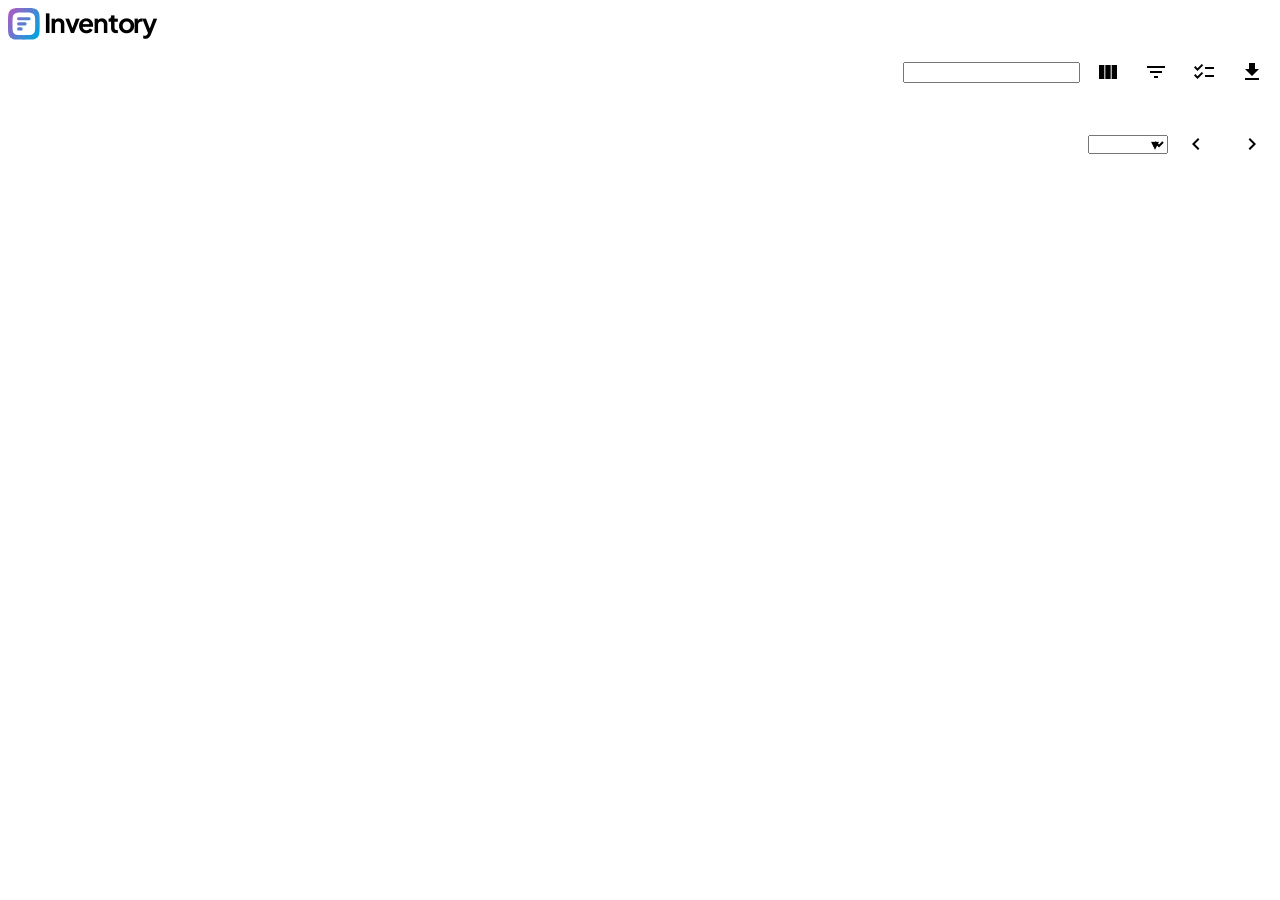
==== commit 5732e5d0: "feat: add picked rows to collections and playlists Added - A select mode that adds picked rows to a " ====
--- a/Jellyfin.Plugin.Inventory/Configuration/configPage.html
+++ b/Jellyfin.Plugin.Inventory/Configuration/configPage.html
@@ -31,14 +31,60 @@
                 .invBrand span { position: relative; top: -.036em; }
                 body:has(.nowPlayingBar:not(.nowPlayingBar-hidden)) #InventoryPage { padding-bottom: 5em !important; }
                 .invBar { display: flex; flex-wrap: wrap; gap: .5em; align-items: center; margin-bottom: 1em; }
-                .invTypes { display: flex; flex-wrap: wrap; gap: .4em; flex: 1 1 auto; }
+                /* The selection bar stands in the cell of the tabs, so the table stays put when it swaps in. */
+                .invSwap { display: grid; flex: 1 1 auto; }
+                .invSwap > * { grid-area: 1 / 1; align-self: center; }
+                .invTypes { display: flex; flex-wrap: wrap; gap: .4em; }
                 .invTools { display: flex; flex-wrap: wrap; gap: .5em; align-items: center; }
-                .invType {
+                .invType, .invChip {
                     padding: .45em 1em; border-radius: 2em; cursor: pointer; border: none;
                     font-size: inherit; font-family: inherit; white-space: nowrap;
                     background: var(--jf-palette-action-hover, rgba(255,255,255,.08));
                     color: var(--jf-palette-text-primary, inherit);
                 }
+                .invChip { display: inline-flex; align-items: center; gap: .45em; }
+                .invChip svg { width: 1.2em; height: 1.2em; fill: currentColor; margin-inline-start: -.2em; }
+                .invChip:hover { background: var(--jf-palette-action-selected, rgba(255,255,255,.14)); }
+                .invPickBar { display: flex; flex-wrap: wrap; gap: .5em; align-items: center; }
+                .invPickBar .invIcon { width: 2.2em; height: 2.2em; margin-inline-start: -.4em; }
+                .invPickBar .invIcon svg { width: 1.3em; height: 1.3em; }
+                .invPickCount { font-weight: 600; margin-inline-end: .25em; }
+                .invLink {
+                    border: none; background: none; cursor: pointer; padding: .45em .3em; font: inherit;
+                    color: var(--jf-palette-primary-main, #00a4dc);
+                }
+                .invLink:hover { text-decoration: underline; }
+                .invIcon {
+                    position: relative; display: inline-flex; align-items: center; justify-content: center; flex: none;
+                    width: 2.5em; height: 2.5em; padding: 0; border: none; border-radius: 50%; background: none;
+                    cursor: pointer; font: inherit; color: var(--jf-palette-text-secondary, inherit);
+                }
+                .invIcon svg { width: 1.5em; height: 1.5em; fill: currentColor; }
+                .invIcon:hover { background: var(--jf-palette-action-hover, rgba(255,255,255,.08)); color: var(--jf-palette-text-primary, inherit); }
+                .invIcon[aria-expanded="true"], .invIcon[aria-pressed="true"] {
+                    color: var(--jf-palette-primary-main, #00a4dc);
+                    background: var(--jf-palette-action-selected, rgba(255,255,255,.12));
+                }
+                .invIcon[data-count]::after {
+                    content: attr(data-count); position: absolute; top: .2em; inset-inline-end: .15em;
+                    min-width: 1.4em; height: 1.4em; padding: 0 .3em; box-sizing: border-box; border-radius: .7em;
+                    font-size: .68em; line-height: 1.4em; text-align: center;
+                    background: var(--jf-palette-primary-main, #00a4dc); color: var(--jf-palette-primary-contrastText, #000);
+                }
+                [dir="rtl"] #invPrev svg, [dir="rtl"] #invNext svg { transform: scaleX(-1); }
+                .invHide { position: absolute; width: 1px; height: 1px; overflow: hidden; clip: rect(0 0 0 0); white-space: nowrap; }
+                .invMenuHost { position: relative; }
+                .invMenu {
+                    position: absolute; top: 100%; inset-inline-end: 0; z-index: 3; margin-top: .3em; padding: .4em 0; min-width: 8em;
+                    background: var(--jf-palette-background-paper, #202020); border-radius: var(--jf-shape-borderRadius, 4px);
+                    box-shadow: var(--jf-shadows-8, 0 4px 16px rgba(0,0,0,.5));
+                }
+                .invMenu[hidden] { display: none; }
+                .invMenu button {
+                    display: block; width: 100%; text-align: start; padding: .6em 1.2em; border: none; background: none;
+                    color: var(--jf-palette-text-primary, inherit); font: inherit; cursor: pointer;
+                }
+                .invMenu button:hover, .invMenu button:focus-visible { background: var(--jf-palette-action-hover, rgba(255,255,255,.08)); }
                 .invType.selected {
                     background: var(--jf-palette-primary-main, #00a4dc);
                     color: var(--jf-palette-primary-contrastText, #000);
@@ -121,8 +167,16 @@
                     width: 2em; min-width: 24px; min-height: 24px;
                 }
                 .invTwisty:hover { color: var(--jf-palette-primary-main, #00a4dc); }
-                .invTwisty:focus-visible, .invType:focus-visible, .invDrop:focus-visible, .invTable th:focus-visible, .invBrand a:focus-visible {
+                .invTwisty:focus-visible, .invType:focus-visible, .invDrop:focus-visible, .invTable th:focus-visible, .invBrand a:focus-visible,
+                .invIcon:focus-visible, .invChip:focus-visible, .invLink:focus-visible, .invMenu button:focus-visible {
                     outline: 2px solid var(--jf-palette-primary-main, #00a4dc); outline-offset: -2px;
+                }
+                .invTable th.invPick, .invTable td.invPick { width: 1px; padding-inline-end: 0; cursor: default; }
+                .invPick input { margin: 0; vertical-align: middle; cursor: pointer; width: 1.05em; height: 1.05em;
+                    accent-color: var(--jf-palette-primary-main, #00a4dc); }
+                .invTable tbody tr.invPicked, .invTable tbody tr.invPicked:hover {
+                    background: var(--jf-palette-action-selected, rgba(127,127,127,.15));
+                    background: color-mix(in srgb, var(--jf-palette-primary-main, #00a4dc) 16%, transparent);
                 }
                 .invIndent { display: inline-block; }
                 .invLead { display: flex; align-items: baseline; }
@@ -143,7 +197,7 @@
                 }
                 @keyframes invSpin { to { transform: rotate(360deg); } }
                 .invBusy { position: relative; }
-                .invBusy > span { visibility: hidden; }
+                .invBusy > span, .invBusy > svg { visibility: hidden; }
                 /* Auto margins rather than half its own size, which the border would offset. */
                 .invBusy::after { content: ""; position: absolute; inset: 0; margin: auto;
                     width: 1.1em; height: 1.1em; border-radius: 50%;
@@ -154,6 +208,21 @@
                 /* jellyfin-web carries no disabled state for these buttons. */
                 #InventoryPage button[disabled] { opacity: .5; pointer-events: none; }
                 .invTwisty[data-busy] { animation: invSpin .8s linear infinite; }
+                dialog.invDialog {
+                    width: 26em; box-sizing: border-box; padding: 1.5em; border: none;
+                    border-radius: var(--jf-shape-borderRadius, 4px);
+                    background: var(--jf-palette-background-paper, #202020);
+                    color: var(--jf-palette-text-primary, inherit);
+                    box-shadow: var(--jf-shadows-24, 0 0 20px rgba(0,0,0,.5));
+                }
+                dialog.invDialog::backdrop { background: var(--jf-palette-Backdrop-bg, rgba(0,0,0,.5)); }
+                .invDialog h3 { margin: 0 0 1em; font-weight: 400; font-size: 1.4em; }
+                .invField { display: flex; flex-direction: column; gap: .35em; margin-bottom: 1.2em; }
+                .invField label { color: var(--jf-palette-text-secondary, inherit); }
+                .invField .invSelect { display: flex; margin: 0; }
+                .invField select, .invField input { width: 100%; }
+                .invDialogButtons { display: flex; flex-direction: column; gap: .5em; margin-top: 1.5em; }
+                .invDialogButtons button { width: 100%; margin: 0; }
                 @media (prefers-reduced-motion: reduce) {
                     .invBusy::after, .invType.invLoad .invCount::after,
                     .invTwisty[data-busy] { animation-duration: 2.4s; }
@@ -171,19 +240,49 @@
             </h2>
 
             <div class="invBar">
-                <div class="invTypes" id="invTypes"></div>
+                <div class="invSwap">
+                    <div class="invTypes" id="invTypes"></div>
+                    <div class="invPickBar" id="invPickBar" style="display:none">
+                        <button type="button" id="invPickEnd" class="invIcon">
+                            <svg viewBox="0 0 24 24" aria-hidden="true" focusable="false"><path d="M19 6.41 17.59 5 12 10.59 6.41 5 5 6.41 10.59 12 5 17.59 6.41 19 12 13.41 17.59 19 19 17.59 13.41 12z"/></svg>
+                            <span class="invHide" id="invPickEndLabel"></span>
+                        </button>
+                        <span class="invPickCount" id="invPickCount" role="status" aria-live="polite" dir="auto"></span>
+                        <button type="button" id="invPickAll" class="invLink" dir="auto"></button>
+                        <button type="button" id="invAddTo" class="invChip">
+                            <svg viewBox="0 0 24 24" aria-hidden="true" focusable="false"><path d="M14 10H3v2h11v-2zm0-4H3v2h11V6zm4 8v-4h-2v4h-4v2h4v4h2v-4h4v-2h-4zM3 16h7v-2H3v2z"/></svg>
+                            <span id="invAddToLabel" dir="auto"></span>
+                        </button>
+                        <button type="button" id="invRemoveFrom" class="invChip">
+                            <svg viewBox="0 0 24 24" aria-hidden="true" focusable="false"><path d="M14 10H3v2h11v-2zm0-4H3v2h11V6zM3 16h7v-2H3v2zm11.41 6L17 19.41 19.59 22 21 20.59 18.41 18 21 15.41 19.59 14 17 16.59 14.41 14 13 15.41 15.59 18 13 20.59 14.41 22z"/></svg>
+                            <span id="invRemoveFromLabel" dir="auto"></span>
+                        </button>
+                    </div>
+                </div>
                 <div class="invTools">
                     <input type="search" id="invSearch" class="invSearch emby-input" />
-                    <button is="emby-button" type="button" id="invColumnsBtn" class="raised emby-button"
-                            aria-expanded="false" aria-controls="invColumnsPanel">
-                        <span id="invColumnsLabel"></span>
+                    <button type="button" id="invColumnsBtn" class="invIcon" aria-expanded="false" aria-controls="invColumnsPanel">
+                        <svg viewBox="0 0 24 24" aria-hidden="true" focusable="false"><path d="M14.67 5v14H9.33V5h5.34zm1 14H21V5h-5.33v14zm-7.34 0V5H3v14h5.33z"/></svg>
+                        <span class="invHide" id="invColumnsLabel"></span>
                     </button>
-                    <button is="emby-button" type="button" id="invFilterBtn" class="raised emby-button"
-                            aria-expanded="false" aria-controls="invFilterPanel">
-                        <span id="invFilterLabel"></span>
+                    <button type="button" id="invFilterBtn" class="invIcon" aria-expanded="false" aria-controls="invFilterPanel">
+                        <svg viewBox="0 0 24 24" aria-hidden="true" focusable="false"><path d="M10 18h4v-2h-4v2zM3 6v2h18V6H3zm3 7h12v-2H6v2z"/></svg>
+                        <span class="invHide" id="invFilterLabel"></span>
                     </button>
-                    <button is="emby-button" type="button" id="invCsv" class="raised emby-button"><span>CSV</span></button>
-                    <button is="emby-button" type="button" id="invOds" class="raised emby-button"><span>ODS</span></button>
+                    <button type="button" id="invPickBtn" class="invIcon" aria-pressed="false">
+                        <svg viewBox="0 0 24 24" aria-hidden="true" focusable="false"><path d="M22 7h-9v2h9V7zm0 8h-9v2h9v-2zM5.54 11 2 7.46l1.41-1.41 2.12 2.12 4.24-4.24 1.41 1.41L5.54 11zm0 8L2 15.46l1.41-1.41 2.12 2.12 4.24-4.24 1.41 1.41L5.54 19z"/></svg>
+                        <span class="invHide" id="invPickLabel"></span>
+                    </button>
+                    <div class="invMenuHost" id="invExportHost">
+                        <button type="button" id="invExportBtn" class="invIcon" aria-haspopup="menu" aria-expanded="false" aria-controls="invExportMenu">
+                            <svg viewBox="0 0 24 24" aria-hidden="true" focusable="false"><path d="M19 9h-4V3H9v6H5l7 7 7-7zM5 18v2h14v-2H5z"/></svg>
+                            <span class="invHide" id="invExportLabel"></span>
+                        </button>
+                        <div class="invMenu" id="invExportMenu" role="menu" hidden>
+                            <button type="button" id="invCsv" role="menuitem">CSV</button>
+                            <button type="button" id="invOds" role="menuitem">ODS</button>
+                        </div>
+                    </div>
                 </div>
             </div>
 
@@ -218,11 +317,37 @@
                     <div class="invSelect selectContainer selectContainer-inline">
                         <select is="emby-select" id="invSize" class="emby-select-withcolor emby-select"></select>
                     </div>
-                    <button is="emby-button" type="button" id="invPrev" class="raised emby-button"><span id="invPrevLabel"></span></button>
+                    <button type="button" id="invPrev" class="invIcon">
+                        <svg viewBox="0 0 24 24" aria-hidden="true" focusable="false"><path d="M15.41 7.41 14 6l-6 6 6 6 1.41-1.41L10.83 12z"/></svg>
+                        <span class="invHide" id="invPrevLabel"></span>
+                    </button>
                     <span id="invPage" aria-live="polite"></span>
-                    <button is="emby-button" type="button" id="invNext" class="raised emby-button"><span id="invNextLabel"></span></button>
+                    <button type="button" id="invNext" class="invIcon">
+                        <svg viewBox="0 0 24 24" aria-hidden="true" focusable="false"><path d="M10 6 8.59 7.41 13.17 12l-4.58 4.59L10 18l6-6z"/></svg>
+                        <span class="invHide" id="invNextLabel"></span>
+                    </button>
                 </div>
             </div>
+
+            <dialog class="invDialog" id="invDialog" aria-labelledby="invDialogTitle">
+                <form method="dialog" id="invDialogForm">
+                    <h3 id="invDialogTitle"></h3>
+                    <div class="invField">
+                        <label class="selectLabel" for="invTarget" id="invTargetLabel"></label>
+                        <div class="invSelect selectContainer">
+                            <select is="emby-select" id="invTarget" class="emby-select-withcolor emby-select"></select>
+                        </div>
+                    </div>
+                    <div class="invField" id="invNameField">
+                        <label class="inputLabel" for="invName" id="invNameLabel"></label>
+                        <input type="text" id="invName" class="emby-input" />
+                    </div>
+                    <div class="invDialogButtons">
+                        <button is="emby-button" type="submit" id="invDialogOk" class="raised button-submit block emby-button"><span id="invDialogOkLabel"></span></button>
+                        <button is="emby-button" type="button" id="invDialogCancel" class="raised button-cancel block emby-button"><span id="invDialogCancelLabel"></span></button>
+                    </div>
+                </form>
+            </dialog>
         </div>
     </div>
 
@@ -390,14 +515,28 @@
                 page.querySelector('#invTitle').textContent = t('Title', 'Inventory');
                 page.querySelector('#invSearch').setAttribute('placeholder', t('Search', 'Search'));
                 page.querySelector('#invSearch').setAttribute('aria-label', t('Search', 'Search'));
-                page.querySelector('#invColumnsLabel').textContent = t('Columns', 'Columns');
                 page.querySelector('#invFilterAddLabel').textContent = t('AddFilter', 'Add filter');
                 labelFilters();
                 page.querySelector('#invSizeLabel').textContent = t('RowsPerPage', 'Rows per page');
-                page.querySelector('#invPrevLabel').textContent = t('Previous', 'Previous');
-                page.querySelector('#invNextLabel').textContent = t('Next', 'Next');
                 page.querySelector('#invEmpty').textContent = t('Empty', 'Nothing here.');
                 page.querySelector('.invTable').setAttribute('aria-label', t('Title', 'Inventory'));
+                [
+                    ['#invColumnsBtn', '#invColumnsLabel', t('Columns', 'Columns')],
+                    ['#invPickBtn', '#invPickLabel', t('Select', 'Select')],
+                    ['#invExportBtn', '#invExportLabel', t('Export', 'Export')],
+                    ['#invPrev', '#invPrevLabel', t('Previous', 'Previous')],
+                    ['#invNext', '#invNextLabel', t('Next', 'Next')],
+                    ['#invPickEnd', '#invPickEndLabel', t('ClearSelection', 'Clear selection')]
+                ].forEach(function (named) {
+                    page.querySelector(named[0]).title = named[2];
+                    page.querySelector(named[1]).textContent = named[2];
+                });
+                page.querySelector('#invAddToLabel').textContent = t('AddTo', 'Add to…');
+                page.querySelector('#invRemoveFromLabel').textContent = t('RemoveFrom', 'Remove from…');
+                page.querySelector('#invTargetLabel').textContent = t('Target', 'Collection or playlist');
+                page.querySelector('#invNameLabel').textContent = t('column.name', 'Name');
+                page.querySelector('#invDialogCancelLabel').textContent = t('Cancel', 'Cancel');
+                showPicks();
             }
 
             var typeKeys = null;
@@ -516,8 +655,17 @@
 
             function labelFilters() {
                 var count = conditions().length;
-                page.querySelector('#invFilterLabel').textContent = t('Filters', 'Filters')
-                    + (count ? ' (' + count.toLocaleString(culture) + ')' : '');
+                var label = t('Filters', 'Filters') + (count ? ' (' + count.toLocaleString(culture) + ')' : '');
+                var button = page.querySelector('#invFilterBtn');
+                page.querySelector('#invFilterLabel').textContent = label;
+                button.title = label;
+                // Generated content counts toward the name, and the badge would read the number twice.
+                button.setAttribute('aria-label', label);
+                if (count) {
+                    button.setAttribute('data-count', count.toLocaleString(culture));
+                } else {
+                    button.removeAttribute('data-count');
+                }
                 page.querySelector('#invFilterAdd').disabled = state.filters.length >= schema.maxFilters;
             }
 
@@ -786,9 +934,11 @@
                     if (candidate.MediaType === mediaType) { type = candidate; }
                 });
                 if (!type) { return; }
+                if (mediaType !== state.type) { endPicking(); }
 
                 state.type = mediaType;
                 state.levels = type.Levels;
+                page.querySelector('#invPickBtn').disabled = !kinds().length;
                 pending = null;
                 state.total = 0;
                 state.level = type.Levels[0].Level;
@@ -999,6 +1149,340 @@
                 return td;
             }
 
+            // Rows ticked by hand, each marked whether it was a top-level row, and, once all are selected,
+            // the listing, which then covers every top-level row of it but the exceptions.
+            var picked = { on: false, ids: {}, all: null, except: {}, last: null };
+            var shown = {};
+            var proposed = null;
+
+            function kinds() {
+                var type = schema.mediaTypes.filter(function (candidate) { return candidate.MediaType === state.type; })[0];
+                return (type && type.Targets) || [];
+            }
+
+            function scope() {
+                var asked = listing();
+                return [state.type, asked.level, state.search, asked.filters].join('\n');
+            }
+
+            function isPicked(tr) {
+                var id = tr.getAttribute('data-id');
+                return picked.all !== null && tr.getAttribute('data-depth') === '0'
+                    ? !picked.except[id]
+                    : picked.ids.hasOwnProperty(id);
+            }
+
+            function pickedCount() {
+                var count = picked.all === null ? 0 : Math.max(0, state.total - Object.keys(picked.except).length);
+                return count + Object.keys(picked.ids).length;
+            }
+
+            function setPicked(tr, on) {
+                var id = tr.getAttribute('data-id');
+                var top = tr.getAttribute('data-depth') === '0';
+                if (picked.all !== null && top) {
+                    if (on) {
+                        delete picked.except[id];
+                    } else {
+                        picked.except[id] = true;
+                    }
+                } else if (on) {
+                    picked.ids[id] = top;
+                } else {
+                    delete picked.ids[id];
+                }
+            }
+
+            function dropPicks() {
+                picked.ids = {};
+                picked.all = null;
+                picked.except = {};
+                picked.last = null;
+            }
+
+            function endPicking() {
+                var held = document.activeElement;
+                var inside = held && (page.querySelector('#invPickBar').contains(held) || !!held.closest('.invPick'));
+                dropPicks();
+                picked.on = false;
+                showPicks();
+                // The bar and the boxes are hidden, and the caret with them.
+                if (inside) { page.querySelector('#invPickBtn').focus(); }
+            }
+
+            function topRows() {
+                return Array.prototype.slice.call(page.querySelectorAll('#invBody tr[data-depth="0"]'));
+            }
+
+            function pickHead() {
+                var th = document.createElement('th');
+                th.className = 'invPick';
+                var box = document.createElement('input');
+                box.type = 'checkbox';
+                box.id = 'invPickPage';
+                box.setAttribute('aria-label', t('SelectPage', 'Select all on this page'));
+                box.addEventListener('change', function () {
+                    var rows = topRows();
+                    var every = rows.length && rows.every(isPicked);
+                    rows.forEach(function (tr) { setPicked(tr, !every); });
+                    if (picked.all !== null && !pickedCount()) { dropPicks(); }
+                    showPicks();
+                });
+                th.appendChild(box);
+                return th;
+            }
+
+            function pickCell(tr) {
+                var td = document.createElement('td');
+                td.className = 'invPick';
+                var box = document.createElement('input');
+                box.type = 'checkbox';
+                var row = shown[tr.getAttribute('data-id')];
+                var name = row && firstColumn ? format(row.Values[firstColumn.Key], firstColumn.Format) : '';
+                box.setAttribute('aria-label', t('SelectRow', 'Select {0}').replace('{0}', function () { return name; }).trim());
+                box.addEventListener('click', function (e) {
+                    var rows = Array.prototype.slice.call(page.querySelectorAll('#invBody tr'));
+                    var from = rows.indexOf(picked.last);
+                    var to = rows.indexOf(tr);
+                    var range = e.shiftKey && from !== -1 ? rows.slice(Math.min(from, to), Math.max(from, to) + 1) : [tr];
+                    range.forEach(function (one) { setPicked(one, box.checked); });
+                    picked.last = tr;
+                    if (picked.all !== null && !pickedCount()) { dropPicks(); }
+                    showPicks();
+                });
+                td.appendChild(box);
+                return td;
+            }
+
+            // The column of boxes is only there while picking, so a table drawn meanwhile gets it here.
+            function pickColumn(rows) {
+                var head = page.querySelector('#invHead');
+                if (!picked.on) {
+                    Array.prototype.slice.call(page.querySelectorAll('.invTable .invPick')).forEach(function (cell) { cell.remove(); });
+                    return;
+                }
+
+                if (head.firstElementChild && !head.querySelector('.invPick')) { head.insertBefore(pickHead(), head.firstElementChild); }
+                rows.forEach(function (tr) {
+                    if (!tr.firstElementChild || !tr.firstElementChild.classList.contains('invPick')) {
+                        tr.insertBefore(pickCell(tr), tr.firstElementChild);
+                    }
+                });
+            }
+
+            function markRow(tr) {
+                var on = picked.on && isPicked(tr);
+                tr.classList.toggle('invPicked', on);
+                var box = tr.querySelector('.invPick input');
+                if (box) { box.checked = on; }
+            }
+
+            function showPicks() {
+                var rows = Array.prototype.slice.call(page.querySelectorAll('#invBody tr'));
+                pickColumn(rows);
+                page.querySelector('#invTypes').style.visibility = picked.on ? 'hidden' : '';
+                // A bar hidden by its visibility still widens the cell of the tabs.
+                page.querySelector('#invPickBar').style.display = picked.on ? '' : 'none';
+                page.querySelector('#invPickBtn').setAttribute('aria-pressed', picked.on ? 'true' : 'false');
+                rows.forEach(markRow);
+
+                var top = topRows();
+                var some = top.filter(isPicked).length;
+                var head = page.querySelector('#invPickPage');
+                if (head) {
+                    head.checked = top.length > 0 && some === top.length;
+                    head.indeterminate = some > 0 && some < top.length;
+                }
+
+                var count = pickedCount();
+                var number = count.toLocaleString(culture);
+                var whole = picked.all !== null && !Object.keys(picked.except).length && !Object.keys(picked.ids).length;
+                page.querySelector('#invPickCount').textContent = whole
+                    ? t('AllSelected', 'All {0} selected').replace('{0}', number)
+                    : (plural.select(count) === 'one' ? t('SelectedOne', '{0} selected') : t('SelectedMany', '{0} selected')).replace('{0}', number);
+                var widen = page.querySelector('#invPickAll');
+                // The rows on screen stand for the listing only once it is drawn.
+                widen.style.display = picked.all === null && answers(drawn) && top.length && some === top.length
+                    && state.total > top.length ? '' : 'none';
+                widen.textContent = t('SelectAll', 'Select all {0}').replace('{0}', state.total.toLocaleString(culture));
+                page.querySelector('#invAddTo').disabled = !count;
+                page.querySelector('#invRemoveFrom').disabled = !count;
+            }
+
+            function chosenItems() {
+                var asked = listing();
+                return {
+                    Ids: Object.keys(picked.ids),
+                    All: picked.all === null ? null : {
+                        MediaType: state.type,
+                        Level: asked.level,
+                        Search: state.search,
+                        Filters: asked.filters,
+                        Except: Object.keys(picked.except)
+                    }
+                };
+            }
+
+            function openDialog(remove) {
+                // Typing is answered late, and the selection would go to the listing it is about to leave.
+                applySearch(page.querySelector('#invSearch').value);
+                applyFilters();
+                if (!pickedCount()) { return; }
+
+                var mine = visit;
+                var items = chosenItems();
+                var asked = JSON.stringify(items);
+                var chips = [page.querySelector('#invAddTo'), page.querySelector('#invRemoveFrom')];
+                var pressed = chips[remove ? 1 : 0];
+                var held = document.activeElement === pressed;
+                chips.forEach(function (chip) { chip.disabled = true; });
+                hold(pressed);
+                var settle = function () {
+                    idle(pressed);
+                    showPicks();
+                    if (held && document.activeElement === document.body) { pressed.focus(); }
+                };
+
+                var request = remove
+                    ? ApiClient.ajax({
+                        type: 'POST',
+                        url: url('Targets/Held'),
+                        data: JSON.stringify(items),
+                        contentType: 'application/json',
+                        dataType: 'json'
+                    })
+                    : ApiClient.getJSON(url('Targets'));
+                request.then(function (known) {
+                    if (mine !== visit) { return; }
+                    settle();
+                    // The rows stay tickable and the search editable while the answer is on its way.
+                    if (!picked.on || JSON.stringify(chosenItems()) !== asked) { return; }
+                    var groups = kinds().map(function (kind) {
+                        return { kind: kind, targets: kind === 'Collection' ? known.Collections : known.Playlists };
+                    }).filter(function (group) { return group.targets && (!remove || group.targets.length); });
+                    if (!groups.length) {
+                        Dashboard.alert(t('NothingToRemove', 'None of the selected items is in a collection or playlist.'));
+                        return;
+                    }
+
+                    showDialog(remove, groups, items);
+                }).catch(function () {
+                    if (mine !== visit) { return; }
+                    settle();
+                    Dashboard.alert(t('TargetsFailed', 'Could not load the collections and playlists.'));
+                });
+            }
+
+            function showDialog(remove, groups, items) {
+                var dialog = page.querySelector('#invDialog');
+                var select = page.querySelector('#invTarget');
+                var name = page.querySelector('#invName');
+                page.querySelector('#invDialogTitle').textContent = remove ? t('RemoveFromTitle', 'Remove from') : t('AddToTitle', 'Add to');
+                page.querySelector('#invDialogOkLabel').textContent = remove ? t('Remove', 'Remove') : t('Add', 'Add');
+                select.innerHTML = '';
+                groups.forEach(function (group) {
+                    var collection = group.kind === 'Collection';
+                    var holder = document.createElement('optgroup');
+                    holder.label = collection ? t('column.collections', 'Collections') : t('column.playlists', 'Playlists');
+                    if (!remove) {
+                        choice(holder, group.kind + ':', collection ? t('NewCollection', 'New collection') : t('NewPlaylist', 'New playlist'));
+                    }
+                    group.targets.forEach(function (target) { choice(holder, group.kind + ':' + target.Id, target.Name); });
+                    select.appendChild(holder);
+                });
+                select.selectedIndex = 0;
+                name.value = '';
+                naming();
+                proposed = { remove: remove, items: items };
+                idle(page.querySelector('#invDialogOk'));
+                dialog.showModal();
+            }
+
+            function hold(button) {
+                button.disabled = true;
+                button.classList.add('invBusy');
+                // The caption is what names the button, and the spinner hides it.
+                button.setAttribute('aria-label', button.textContent.trim());
+                button.setAttribute('aria-busy', 'true');
+            }
+
+            function idle(button) {
+                button.classList.remove('invBusy');
+                button.removeAttribute('aria-busy');
+                button.removeAttribute('aria-label');
+                button.disabled = false;
+            }
+
+            function naming() {
+                var fresh = /:$/.test(page.querySelector('#invTarget').value);
+                page.querySelector('#invNameField').style.display = fresh ? '' : 'none';
+                page.querySelector('#invName').required = fresh;
+            }
+
+            function submitDialog() {
+                var dialog = page.querySelector('#invDialog');
+                var value = page.querySelector('#invTarget').value;
+                var name = page.querySelector('#invName');
+                var fresh = /:$/.test(value);
+                if (fresh && !name.value.trim()) {
+                    name.value = '';
+                    name.reportValidity();
+                    return;
+                }
+
+                var body = {
+                    Kind: value.slice(0, value.indexOf(':')),
+                    Remove: proposed.remove,
+                    Id: fresh ? null : value.slice(value.indexOf(':') + 1),
+                    Name: fresh ? name.value.trim() : null,
+                    Ids: proposed.items.Ids,
+                    All: proposed.items.All
+                };
+                var mine = visit;
+                var ok = page.querySelector('#invDialogOk');
+                var cancel = page.querySelector('#invDialogCancel');
+                hold(ok);
+                cancel.disabled = true;
+                var finish = function () {
+                    idle(ok);
+                    cancel.disabled = false;
+                    if (dialog.open) { dialog.close(); }
+                };
+
+                ApiClient.ajax({
+                    type: 'POST',
+                    url: url('Targets'),
+                    data: JSON.stringify(body),
+                    contentType: 'application/json',
+                    dataType: 'json'
+                }).then(function (result) {
+                    if (mine !== visit) { return; }
+                    finish();
+                    var count = (plural.select(result.Count) === 'one' ? t('ItemsOne') : t('ItemsMany'))
+                        .replace('{0}', result.Count.toLocaleString(culture));
+                    // A replacement string would read a name such as "Rock $& Roll" as a pattern.
+                    var named = function () { return result.Name; };
+                    var message = body.Remove || result.Count || result.Skipped
+                        ? (body.Remove ? t('Removed', 'Removed {0} from "{1}".') : t('Added', 'Added {0} to "{1}".'))
+                            .replace('{0}', count).replace('{1}', named)
+                        : t('AlreadyIn', 'Everything is already in "{0}".').replace('{0}', named);
+                    if (result.Skipped) {
+                        message += ' ' + (plural.select(result.Skipped) === 'one'
+                            ? t('SkippedOne', '{0} item cannot be in it.')
+                            : t('SkippedMany', '{0} items cannot be in it.'))
+                            .replace('{0}', result.Skipped.toLocaleString(culture));
+                    }
+
+                    Dashboard.alert(message);
+                    endPicking();
+                    load();
+                }).catch(function () {
+                    if (mine !== visit) { return; }
+                    finish();
+                    Dashboard.alert(t('ChangeFailed', 'Could not change the collection or playlist.'));
+                });
+            }
+
             var firstColumn = null;
             var nestedView = true;
             var anyExpandable = false;
@@ -1009,9 +1493,14 @@
                 var tr = document.createElement('tr');
                 tr.setAttribute('data-depth', depth);
                 tr.setAttribute('data-id', row.Id);
+                shown[row.Id] = row;
                 activeColumns.forEach(function (column) {
                     tr.appendChild(cell(row, column, depth, column === firstColumn && row.Expandable && nestedView));
                 });
+                if (picked.on) {
+                    tr.insertBefore(pickCell(tr), tr.firstElementChild);
+                    markRow(tr);
+                }
                 return tr;
             }
 
@@ -1082,8 +1571,10 @@
                 var held = inside
                     ? refocus || document.activeElement.getAttribute('data-key')
                     : (idle ? refocus : null);
+                var ticking = inside && document.activeElement.id === 'invPickPage';
                 head.innerHTML = '';
                 body.innerHTML = '';
+                shown = {};
 
                 activeColumns = result.Columns;
                 // Kept only while the table it describes is on screen and nothing is on its way:
@@ -1092,6 +1583,7 @@
                 columnLevel = state.level;
                 firstColumn = result.Columns[0];
                 page.querySelector('#invColumnsBtn').disabled = false;
+                page.querySelector('#invPickBtn').disabled = !kinds().length;
                 nestedView = !state.search && !listing().filters;
                 anyExpandable = nestedView && result.Rows.some(function (row) { return row.Expandable; });
 
@@ -1146,8 +1638,10 @@
                 result.Rows.forEach(function (row) { body.appendChild(buildRow(row, 0)); });
                 page.querySelector('#invEmpty').textContent = t('Empty', 'Nothing here.');
                 page.querySelector('#invEmpty').style.display = result.Rows.length ? 'none' : '';
+                showPicks();
 
                 refocus = null;
+                if (ticking && page.querySelector('#invPickPage')) { page.querySelector('#invPickPage').focus(); }
                 if (held) {
                     var back = Array.prototype.filter.call(head.children, function (th) {
                         return th.getAttribute('data-key') === held;
@@ -1261,6 +1755,9 @@
                 page.querySelector('#invNext').disabled = true;
                 page.querySelector('#invColumnsBtn').disabled = true;
                 page.querySelector('#invColumnsBtn').setAttribute('aria-expanded', 'false');
+                page.querySelector('#invPickBtn').disabled = true;
+                endPicking();
+                shown = {};
                 activeColumns = [];
                 firstColumn = null;
                 anyExpandable = false;
@@ -1289,6 +1786,8 @@
                     renderExpandBar();
                 }
                 applied = asked.filters;
+                if (picked.all !== null && picked.all !== scope()) { dropPicks(); }
+                showPicks();
                 busy(true);
                 ApiClient.getJSON(url('Items', {
                     mediaType: state.type,
@@ -1410,14 +1909,10 @@
                 });
 
                 var mine = visit;
-                var buttons = [page.querySelector('#invCsv'), page.querySelector('#invOds')];
-                var held = buttons.indexOf(document.activeElement);
-                buttons.forEach(function (button) { button.disabled = true; });
-                var pressed = page.querySelector(extension === 'csv' ? '#invCsv' : '#invOds');
-                pressed.classList.add('invBusy');
-                // The caption is what names the button, and the spinner hides it.
-                pressed.setAttribute('aria-label', pressed.textContent.trim());
-                pressed.setAttribute('aria-busy', 'true');
+                var trigger = page.querySelector('#invExportBtn');
+                var held = document.activeElement === trigger;
+                [page.querySelector('#invCsv'), page.querySelector('#invOds')].forEach(function (button) { button.disabled = true; });
+                hold(trigger);
                 fetch(target, { headers: { Authorization: 'MediaBrowser Token="' + ApiClient.accessToken() + '"' } })
                     .then(function (response) {
                         if (!response.ok) { throw new Error(response.status); }
@@ -1435,22 +1930,34 @@
                         link.remove();
                         // Revoking in the same turn can cut the download short in some browsers.
                         setTimeout(function () { URL.revokeObjectURL(link.href); }, 60000);
-                        done(buttons, held, pressed, mine);
+                        done(held, mine);
                     })
                     .catch(function () {
-                        done(buttons, held, pressed, mine);
+                        done(held, mine);
                         if (showing) { Dashboard.alert(t('ExportFailed', 'Could not export the inventory.')); }
                     });
             }
 
-            function done(buttons, held, pressed, mine) {
+            function done(held, mine) {
                 // One that lands after the view was left was handed its buttons back on the way out.
                 if (mine !== visit) { return; }
-                pressed.classList.remove('invBusy');
-                pressed.removeAttribute('aria-label');
-                pressed.removeAttribute('aria-busy');
-                buttons.forEach(function (button) { button.disabled = false; });
-                if (held >= 0 && document.activeElement === document.body) { buttons[held].focus(); }
+                exportIdle();
+                if (held && document.activeElement === document.body) { page.querySelector('#invExportBtn').focus(); }
+            }
+
+            function exportIdle() {
+                idle(page.querySelector('#invExportBtn'));
+                exportable(true);
+            }
+
+            function exportable(on) {
+                ['#invExportBtn', '#invCsv', '#invOds'].forEach(function (id) { page.querySelector(id).disabled = !on; });
+            }
+
+            function exportMenu(open) {
+                page.querySelector('#invExportMenu').hidden = !open;
+                page.querySelector('#invExportBtn').setAttribute('aria-expanded', open ? 'true' : 'false');
+                if (open) { page.querySelector('#invCsv').focus(); }
             }
 
             // A button keeps the focus ring after a click, which reads as "still active" on an
@@ -1462,8 +1969,95 @@
                 };
             }
 
-            page.querySelector('#invCsv').addEventListener('click', released(function () { download('csv'); }));
-            page.querySelector('#invOds').addEventListener('click', released(function () { download('ods'); }));
+            [['#invCsv', 'csv'], ['#invOds', 'ods']].forEach(function (item) {
+                page.querySelector(item[0]).addEventListener('click', released(function (e) {
+                    exportMenu(false);
+                    if (!e.detail) { page.querySelector('#invExportBtn').focus(); }
+                    download(item[1]);
+                }));
+            });
+
+            page.querySelector('#invExportBtn').addEventListener('click', released(function () {
+                exportMenu(page.querySelector('#invExportMenu').hidden);
+            }));
+
+            page.querySelector('#invExportMenu').addEventListener('keydown', function (e) {
+                if (e.key !== 'ArrowDown' && e.key !== 'ArrowUp') { return; }
+                e.preventDefault();
+                var items = [page.querySelector('#invCsv'), page.querySelector('#invOds')];
+                var at = items.indexOf(document.activeElement);
+                items[(at + (e.key === 'ArrowDown' ? 1 : items.length - 1) + items.length) % items.length].focus();
+            });
+
+            // A blur to nowhere is the mouse, and the click that follows decides.
+            page.querySelector('#invExportHost').addEventListener('focusout', function (e) {
+                if (e.relatedTarget && !this.contains(e.relatedTarget)) { exportMenu(false); }
+            });
+
+            document.addEventListener('click', function (e) {
+                if (!page.querySelector('#invExportMenu').hidden && !page.querySelector('#invExportHost').contains(e.target)) {
+                    exportMenu(false);
+                }
+            });
+
+            document.addEventListener('keydown', function (e) {
+                if (e.key !== 'Escape' || !showing) { return; }
+                if (!page.querySelector('#invExportMenu').hidden) {
+                    exportMenu(false);
+                    page.querySelector('#invExportBtn').focus();
+                    return;
+                }
+
+                // The dialog closes on its own, and a second Esc closes it even when its cancel event is prevented.
+                if (page.querySelector('#invDialog').open) {
+                    if (page.querySelector('#invDialogOk').getAttribute('aria-busy')) { e.preventDefault(); }
+                    return;
+                }
+
+                // A field takes the key for itself.
+                if (picked.on && !(e.target.closest && e.target.closest('select, textarea, input:not([type="checkbox"])'))) {
+                    endPicking();
+                }
+            });
+
+            page.querySelector('#invPickBtn').addEventListener('click', released(function () {
+                if (picked.on) {
+                    endPicking();
+                    return;
+                }
+
+                picked.on = true;
+                showPicks();
+            }));
+
+            page.querySelector('#invPickEnd').addEventListener('click', endPicking);
+
+            page.querySelector('#invPickAll').addEventListener('click', function () {
+                var held = document.activeElement === this;
+                // A top-level row ticked by hand is either in the listing or not part of it.
+                Object.keys(picked.ids).forEach(function (id) {
+                    if (picked.ids[id]) { delete picked.ids[id]; }
+                });
+                picked.all = scope();
+                picked.except = {};
+                showPicks();
+                if (held) { page.querySelector('#invAddTo').focus(); }
+            });
+
+            page.querySelector('#invAddTo').addEventListener('click', released(function () { openDialog(false); }));
+            page.querySelector('#invRemoveFrom').addEventListener('click', released(function () { openDialog(true); }));
+            page.querySelector('#invTarget').addEventListener('change', naming);
+            page.querySelector('#invDialogForm').addEventListener('submit', function (e) {
+                e.preventDefault();
+                submitDialog();
+            });
+            page.querySelector('#invDialogCancel').addEventListener('click', function () {
+                page.querySelector('#invDialog').close();
+            });
+            // A request still running closes whichever dialog is open when it answers.
+            page.querySelector('#invDialog').addEventListener('cancel', function (e) {
+                if (page.querySelector('#invDialogOk').getAttribute('aria-busy')) { e.preventDefault(); }
+            });
 
             page.querySelector('#invExpand').addEventListener('change', function (e) {
                 setExpansion(Number(e.target.value));
@@ -1524,6 +2118,7 @@
                 // English until the strings arrive, rather than a row of blank buttons.
                 applyStaticLabels();
                 page.querySelector('#invFilterBtn').disabled = true;
+                page.querySelector('#invPickBtn').disabled = true;
                 // The view stays in the DOM, so a message from last time would be read out again
                 // before anything has been asked for.
                 page.querySelector('#invEmpty').style.display = 'none';
@@ -1563,9 +2158,7 @@
                         page.querySelector('#invEmpty').style.display = '';
                     }
 
-                    var empty = !result.MediaTypes.length;
-                    page.querySelector('#invCsv').disabled = empty;
-                    page.querySelector('#invOds').disabled = empty;
+                    exportable(result.MediaTypes.length > 0);
                 }).catch(function () {
                     if (mine !== visit) { return; }
                     Dashboard.hideLoadingMsg();
@@ -1573,8 +2166,7 @@
                     page.querySelector('#invFilterBtn').disabled = !schema.columns.length;
                     if (!schema.columns.length) {
                         clear();
-                        page.querySelector('#invCsv').disabled = true;
-                        page.querySelector('#invOds').disabled = true;
+                        exportable(false);
                         var blank = page.querySelector('#invEmpty');
                         blank.textContent = t('LoadFailed', 'Could not load the inventory.');
                         blank.style.display = '';
@@ -1594,12 +2186,11 @@
                 generation++;
                 visit++;
                 busy(false);
-                [page.querySelector('#invCsv'), page.querySelector('#invOds')].forEach(function (button) {
-                    button.classList.remove('invBusy');
-                    button.removeAttribute('aria-label');
-                    button.removeAttribute('aria-busy');
-                    button.disabled = false;
-                });
+                exportIdle();
+                exportMenu(false);
+                if (page.querySelector('#invDialog').open) { page.querySelector('#invDialog').close(); }
+                ['#invDialogOk', '#invDialogCancel', '#invAddTo', '#invRemoveFrom'].forEach(function (id) { idle(page.querySelector(id)); });
+                endPicking();
                 Dashboard.hideLoadingMsg();
             });
         })();
